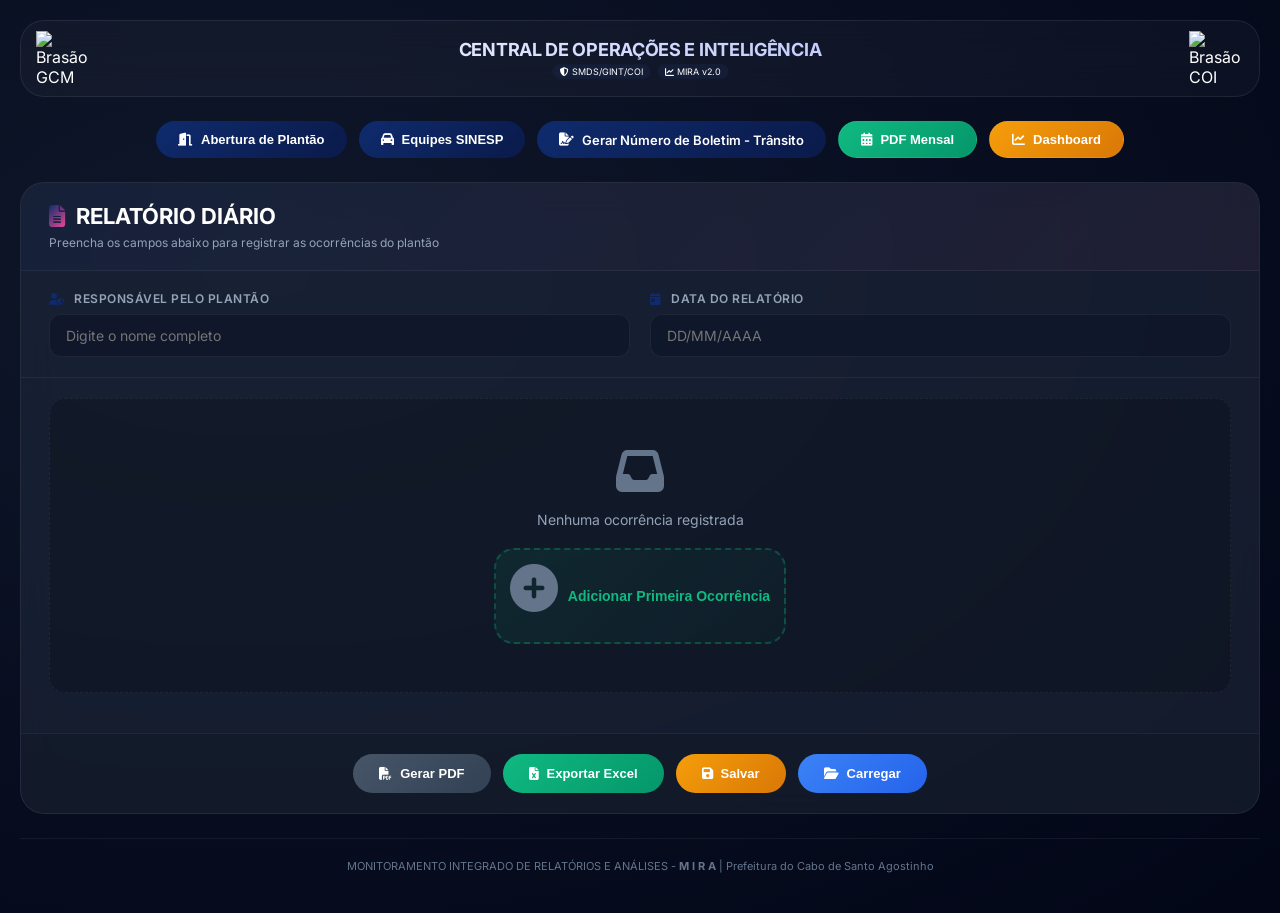
==== index.html @ c4f079f5 "Add files via upload" ====
<!DOCTYPE html>
<html lang="pt-BR">
<head>
    <meta charset="UTF-8">
    <meta name="viewport" content="width=device-width, initial-scale=1.0">
    <title>RELATÓRIO DIÁRIO - COI | MIRA</title>
    <link rel="icon" type="image/png" sizes="32x32" href="https://i.postimg.cc/Prx3cKFq/favicon-32x32.png">
    <link rel="icon" type="image/png" sizes="192x192" href="https://i.postimg.cc/9fTNbMgt/android-chrome-192x192.png">
    <link rel="apple-touch-icon" href="https://i.postimg.cc/vT8qGvY3/apple-touch-icon.png">
    <link href="https://fonts.googleapis.com/css2?family=Inter:ital,wght@0,300;0,400;0,500;0,600;0,700;0,800;1,400&display=swap" rel="stylesheet">
    <link rel="stylesheet" href="https://cdnjs.cloudflare.com/ajax/libs/font-awesome/6.5.1/css/all.min.css">
    <script src="https://cdnjs.cloudflare.com/ajax/libs/jspdf/2.5.1/jspdf.umd.min.js"></script>
    <script src="https://cdnjs.cloudflare.com/ajax/libs/xlsx/0.18.5/xlsx.full.min.js"></script>
    <style>
        * {
            margin: 0;
            padding: 0;
            box-sizing: border-box;
            -webkit-tap-highlight-color: transparent;
        }

        :root {
            --primary: #0f2b6d;
            --primary-light: #1e3a8a;
            --primary-dark: #0a1a4a;
            --secondary: #ec4899;
            --success: #10b981;
            --warning: #f59e0b;
            --danger: #ef4444;
            --info: #3b82f6;
            --text-primary: #ffffff;
            --text-secondary: #94a3b8;
            --text-tertiary: #64748b;
            --bg-dark: #0f172a;
            --bg-card: rgba(30, 41, 59, 0.6);
            --bg-card-solid: #1e293b;
            --bg-input: rgba(15, 23, 42, 0.8);
            --border-color: rgba(255, 255, 255, 0.06);
            --border-light: rgba(255, 255, 255, 0.03);
            --glass-border: rgba(255, 255, 255, 0.08);
            --shadow-sm: 0 4px 6px -2px rgba(0,0,0,0.05);
            --shadow-md: 0 8px 16px -4px rgba(0,0,0,0.1);
            --shadow-lg: 0 20px 25px -5px rgba(0,0,0,0.1);
            --radius-sm: 12px;
            --radius-md: 16px;
            --radius-lg: 24px;
            --transition-fast: all 0.15s cubic-bezier(0.4, 0, 0.2, 1);
            --transition: all 0.25s cubic-bezier(0.4, 0, 0.2, 1);
            --transition-bounce: all 0.35s cubic-bezier(0.34, 1.2, 0.64, 1);
        }

        body {
            font-family: 'Inter', sans-serif;
            background: radial-gradient(ellipse at 20% 30%, #0f172a, #020617);
            min-height: 100vh;
            padding: 20px;
            color: #ffffff;
            scroll-behavior: smooth;
        }

        .container {
            max-width: 1400px;
            margin: 0 auto;
        }

        .glass-header {
            position: relative;
            background: rgba(255, 255, 255, 0.03);
            -webkit-backdrop-filter: blur(16px);
            backdrop-filter: blur(16px);
            border: 1px solid var(--glass-border);
            border-radius: var(--radius-lg);
            padding: 10px 15px;
            margin-bottom: 24px;
            display: flex;
            justify-content: space-between;
            align-items: center;
            gap: 10px;
            transition: var(--transition);
            flex-wrap: wrap;
        }

        .glass-header:hover {
            border-color: rgba(15, 43, 109, 0.3);
        }

        .logo-left {
            display: flex;
            align-items: center;
        }

        .logo-right {
            display: flex;
            align-items: center;
            gap: 15px;
        }

        .logo-left img,
        .logo-right img {
            height: 55px;
            width: 55px;
            object-fit: contain;
            transition: var(--transition-fast);
        }

        .logo-left img:hover,
        .logo-right img:hover {
            transform: scale(1.02);
        }

        .title-section {
            text-align: center;
            flex: 1;
        }

        .title-section h1 {
            font-size: 18px;
            font-weight: 700;
            background: linear-gradient(135deg, #ffffff, #a5b4fc);
            -webkit-background-clip: text;
            background-clip: text;
            color: transparent;
            letter-spacing: -0.3px;
            white-space: nowrap;
        }

        .title-section .badge {
            display: flex;
            gap: 6px;
            justify-content: center;
            margin-top: 4px;
            font-size: 9px;
        }

        .title-section .badge span {
            background: rgba(15, 43, 109, 0.15);
            padding: 2px 8px;
            border-radius: 20px;
            -webkit-backdrop-filter: blur(4px);
            backdrop-filter: blur(4px);
        }

        .action-bar {
            display: flex;
            flex-wrap: wrap;
            justify-content: center;
            gap: 12px;
            margin-bottom: 24px;
        }

        .action-btn {
            padding: 10px 22px;
            border-radius: 40px;
            font-weight: 600;
            font-size: 13px;
            cursor: pointer;
            display: inline-flex;
            align-items: center;
            gap: 8px;
            border: none;
            background: rgba(255, 255, 255, 0.04);
            -webkit-backdrop-filter: blur(8px);
            backdrop-filter: blur(8px);
            border: 1px solid var(--border-color);
            color: var(--text-primary);
            transition: var(--transition-bounce);
            position: relative;
            overflow: hidden;
        }

        .action-btn::before {
            content: '';
            position: absolute;
            top: 50%;
            left: 50%;
            width: 0;
            height: 0;
            border-radius: 50%;
            background: rgba(255,255,255,0.1);
            transform: translate(-50%, -50%);
            transition: width 0.4s, height 0.4s;
        }

        .action-btn:hover::before {
            width: 200px;
            height: 200px;
        }

        .action-btn:hover {
            transform: translateY(-2px);
            border-color: var(--primary);
        }

        .action-btn.primary {
            background: linear-gradient(135deg, var(--primary), var(--primary-dark));
            border: none;
        }

        .action-btn.success {
            background: linear-gradient(135deg, var(--success), #059669);
        }

        .action-btn.warning {
            background: linear-gradient(135deg, var(--warning), #d97706);
        }

        .main-card {
            background: var(--bg-card);
            -webkit-backdrop-filter: blur(16px);
            backdrop-filter: blur(16px);
            border: 1px solid var(--border-color);
            border-radius: var(--radius-lg);
            overflow: hidden;
            transition: var(--transition);
        }

        .card-header-custom {
            background: linear-gradient(135deg, rgba(15, 43, 109, 0.1), rgba(236, 72, 153, 0.05));
            padding: 20px 28px;
            border-bottom: 1px solid var(--border-color);
        }

        .card-header-custom h2 {
            font-size: 22px;
            font-weight: 700;
            display: flex;
            align-items: center;
            gap: 10px;
        }

        .card-header-custom h2 i {
            background: linear-gradient(135deg, var(--primary), var(--secondary));
            -webkit-background-clip: text;
            background-clip: text;
            color: transparent;
        }

        .card-header-custom p {
            color: var(--text-secondary);
            font-size: 12px;
            margin-top: 6px;
        }

        .form-row-modern {
            padding: 20px 28px;
            display: flex;
            flex-wrap: wrap;
            gap: 20px;
            border-bottom: 1px solid var(--border-color);
        }

        .input-group-modern {
            flex: 1;
            min-width: 240px;
        }

        .input-group-modern label {
            display: block;
            font-size: 12px;
            font-weight: 600;
            text-transform: uppercase;
            letter-spacing: 0.5px;
            color: var(--text-secondary);
            margin-bottom: 8px;
        }

        .input-group-modern label i {
            margin-right: 6px;
            color: var(--primary);
        }

        .input-group-modern input {
            width: 100%;
            padding: 12px 16px;
            background: var(--bg-input);
            border: 1.5px solid var(--border-color);
            border-radius: var(--radius-sm);
            font-size: 14px;
            font-family: inherit;
            color: var(--text-primary);
            transition: var(--transition);
        }

        .input-group-modern input:focus {
            outline: none;
            border-color: var(--primary);
            box-shadow: 0 0 0 3px rgba(15, 43, 109, 0.15);
        }

        .sections-container {
            padding: 20px 28px;
        }

        .empty-state {
            text-align: center;
            padding: 48px 20px;
            background: rgba(0, 0, 0, 0.2);
            border-radius: var(--radius-md);
            border: 1px dashed var(--border-color);
            margin-bottom: 20px;
        }

        .empty-state i {
            font-size: 48px;
            color: var(--text-tertiary);
            margin-bottom: 16px;
        }

        .empty-state p {
            color: var(--text-secondary);
            font-size: 14px;
            margin-bottom: 20px;
        }

        .occ-card {
            background: rgba(15, 23, 42, 0.5);
            border: 1px solid var(--border-color);
            border-radius: var(--radius-md);
            margin-bottom: 20px;
            overflow: hidden;
            transition: var(--transition-bounce);
        }

        .occ-card:hover {
            border-color: rgba(15, 43, 109, 0.4);
            transform: translateY(-3px);
            box-shadow: var(--shadow-lg);
        }

        .occ-header {
            display: flex;
            justify-content: space-between;
            align-items: center;
            padding: 14px 20px;
            background: rgba(0, 0, 0, 0.2);
            cursor: pointer;
            transition: var(--transition);
        }

        .occ-header:hover {
            background: rgba(15, 43, 109, 0.08);
        }

        .occ-title {
            display: flex;
            align-items: center;
            gap: 12px;
        }

        .occ-number {
            width: 38px;
            height: 38px;
            background: linear-gradient(135deg, var(--primary), var(--secondary));
            border-radius: 14px;
            display: flex;
            align-items: center;
            justify-content: center;
            font-weight: 700;
            font-size: 14px;
            transition: var(--transition);
        }

        .occ-card:hover .occ-number {
            transform: scale(1.05);
        }

        .occ-title h3 {
            font-size: 16px;
            font-weight: 600;
        }

        .occ-actions {
            display: flex;
            gap: 8px;
        }

        .occ-icon {
            background: transparent;
            border: none;
            color: var(--text-secondary);
            font-size: 16px;
            cursor: pointer;
            padding: 8px;
            border-radius: 10px;
            transition: var(--transition-fast);
        }

        .occ-icon:hover {
            background: rgba(255,255,255,0.1);
            color: var(--text-primary);
            transform: scale(1.05);
        }

        .occ-icon.danger:hover {
            background: rgba(239, 68, 68, 0.2);
            color: var(--danger);
        }

        .occ-content {
            padding: 20px;
            display: none;
            border-top: 1px solid var(--border-color);
        }

        .occ-card.expanded .occ-content {
            display: block;
            animation: fadeSlide 0.3s cubic-bezier(0.4, 0, 0.2, 1);
        }

        @keyframes fadeSlide {
            from {
                opacity: 0;
                transform: translateY(-10px);
            }
            to {
                opacity: 1;
                transform: translateY(0);
            }
        }

        .form-modern {
            margin-bottom: 20px;
        }

        .form-modern label {
            display: block;
            font-size: 12px;
            font-weight: 600;
            color: var(--text-secondary);
            margin-bottom: 10px;
        }

        .filter-wrap {
            position: relative;
            margin-bottom: 10px;
        }

        .filter-wrap i {
            position: absolute;
            left: 14px;
            top: 50%;
            transform: translateY(-50%);
            color: var(--text-tertiary);
            font-size: 13px;
        }

        .filter-input-modern {
            width: 100%;
            padding: 10px 14px 10px 40px;
            background: var(--bg-input);
            border: 1.5px solid var(--border-color);
            border-radius: 30px;
            font-size: 13px;
            font-family: inherit;
            color: var(--text-primary);
            transition: var(--transition);
        }

        .filter-input-modern:focus {
            outline: none;
            border-color: var(--primary);
        }

        .checkbox-grid-modern {
            display: grid;
            grid-template-columns: repeat(auto-fill, minmax(260px, 1fr));
            gap: 8px;
        }

        .checkbox-item-modern {
            display: flex;
            align-items: center;
            gap: 12px;
            padding: 10px 14px;
            background: rgba(0, 0, 0, 0.2);
            border-radius: 12px;
            border: 1px solid var(--border-light);
            transition: var(--transition-fast);
            cursor: pointer;
        }

        .checkbox-item-modern:hover {
            background: rgba(15, 43, 109, 0.1);
            border-color: rgba(15, 43, 109, 0.3);
            transform: translateX(3px);
        }

        .checkbox-item-modern input {
            width: 18px;
            height: 18px;
            accent-color: var(--primary);
            cursor: pointer;
            margin: 0;
        }

        .checkbox-item-modern label {
            flex: 1;
            margin: 0;
            font-size: 12px;
            font-weight: normal;
            text-transform: none;
            color: var(--text-primary);
            cursor: pointer;
            line-height: 1.4;
        }

        .checkbox-list-modern {
            max-height: 180px;
            overflow-y: auto;
            background: rgba(0, 0, 0, 0.15);
            border-radius: 14px;
            padding: 8px;
            margin-top: 8px;
        }

        .checkbox-list-modern.expanded {
            max-height: 420px;
        }

        .expand-btn-modern {
            background: transparent;
            border: 1px solid var(--border-color);
            padding: 6px 16px;
            border-radius: 30px;
            font-size: 11px;
            font-weight: 500;
            cursor: pointer;
            color: var(--text-secondary);
            margin-top: 8px;
            transition: var(--transition);
        }

        .expand-btn-modern:hover {
            border-color: var(--primary);
            color: var(--primary);
            transform: translateY(-1px);
        }

        .input-modern {
            width: 100%;
            padding: 12px 16px;
            background: var(--bg-input);
            border: 1.5px solid var(--border-color);
            border-radius: 14px;
            font-size: 14px;
            font-family: inherit;
            color: var(--text-primary);
            transition: var(--transition);
        }

        .input-modern:focus,
        textarea:focus {
            outline: none;
            border-color: var(--primary);
            box-shadow: 0 0 0 3px rgba(15, 43, 109, 0.15);
        }

        textarea {
            width: 100%;
            padding: 12px 16px;
            background: var(--bg-input);
            border: 1.5px solid var(--border-color);
            border-radius: 14px;
            font-size: 14px;
            font-family: inherit;
            color: var(--text-primary);
            resize: vertical;
            min-height: 80px;
            transition: var(--transition);
        }

        .image-upload-wrapper {
            margin-top: 8px;
        }

        .upload-zone-modern {
            border: 2px dashed var(--border-color);
            border-radius: 16px;
            padding: 20px;
            text-align: center;
            cursor: pointer;
            transition: var(--transition);
            background: rgba(0, 0, 0, 0.15);
            margin-bottom: 12px;
        }

        .upload-zone-modern:hover {
            border-color: var(--primary);
            background: rgba(15, 43, 109, 0.05);
            transform: translateY(-2px);
        }

        .upload-zone-modern i {
            font-size: 28px;
            color: var(--primary);
            margin-bottom: 8px;
        }

        .upload-zone-modern p {
            font-size: 11px;
            color: var(--text-secondary);
        }

        .image-preview-grid-modern {
            display: flex;
            flex-wrap: wrap;
            gap: 10px;
            margin-top: 12px;
        }

        .preview-item-modern {
            position: relative;
            width: 80px;
            height: 80px;
            border-radius: 12px;
            overflow: hidden;
            border: 1px solid var(--border-color);
            transition: var(--transition);
        }

        .preview-item-modern:hover {
            transform: scale(1.02);
        }

        .preview-item-modern img {
            width: 100%;
            height: 100%;
            object-fit: cover;
        }

        .preview-item-modern .remove-img {
            position: absolute;
            top: 4px;
            right: 4px;
            width: 20px;
            height: 20px;
            background: rgba(0,0,0,0.7);
            border-radius: 50%;
            display: flex;
            align-items: center;
            justify-content: center;
            cursor: pointer;
            font-size: 11px;
            color: white;
            transition: var(--transition);
        }

        .preview-item-modern .remove-img:hover {
            background: var(--danger);
            transform: scale(1.05);
        }

        .more-images-btn {
            display: inline-flex;
            align-items: center;
            gap: 8px;
            background: rgba(15, 43, 109, 0.15);
            border: 1px solid rgba(15, 43, 109, 0.3);
            border-radius: 30px;
            padding: 8px 16px;
            font-size: 12px;
            font-weight: 500;
            color: var(--primary-light);
            cursor: pointer;
            margin-top: 12px;
            transition: var(--transition);
        }

        .more-images-btn:hover {
            background: rgba(15, 43, 109, 0.25);
            transform: translateY(-1px);
        }

        .boletim-card-modern {
            background: rgba(245, 158, 11, 0.08);
            border-radius: 14px;
            padding: 14px;
            margin: 14px 0;
            border-left: 3px solid var(--warning);
        }

        .boletim-field-modern {
            display: flex;
            gap: 10px;
            margin-bottom: 10px;
            align-items: center;
        }

        .boletim-field-modern input {
            flex: 1;
        }

        .mini-btn-modern {
            background: rgba(255,255,255,0.08);
            border: none;
            width: 32px;
            height: 32px;
            border-radius: 10px;
            cursor: pointer;
            color: var(--text-secondary);
            transition: var(--transition);
        }

        .mini-btn-modern:hover {
            background: var(--primary);
            color: white;
            transform: scale(1.05);
        }

        .mini-btn-modern.danger:hover {
            background: var(--danger);
        }

        .btn-remove-modern {
            width: 100%;
            margin-top: 18px;
            padding: 12px;
            background: rgba(239, 68, 68, 0.1);
            border: 1px solid rgba(239, 68, 68, 0.25);
            border-radius: 40px;
            color: var(--danger);
            font-weight: 600;
            cursor: pointer;
            transition: var(--transition);
            display: flex;
            align-items: center;
            justify-content: center;
            gap: 8px;
            font-size: 13px;
        }

        .btn-remove-modern:hover {
            background: rgba(239, 68, 68, 0.2);
            transform: translateY(-1px);
        }

        .btn-add-modern {
            width: 100%;
            margin-top: 16px;
            padding: 14px;
            background: linear-gradient(135deg, rgba(16, 185, 129, 0.1), rgba(5, 150, 105, 0.05));
            border: 2px dashed rgba(16, 185, 129, 0.3);
            border-radius: 20px;
            color: var(--success);
            font-weight: 600;
            cursor: pointer;
            transition: var(--transition-bounce);
            display: flex;
            align-items: center;
            justify-content: center;
            gap: 10px;
            font-size: 14px;
        }

        .btn-add-modern:hover {
            background: linear-gradient(135deg, rgba(16, 185, 129, 0.18), rgba(5, 150, 105, 0.1));
            transform: translateY(-2px);
            border-color: var(--success);
        }

        .footer-actions {
            padding: 20px 28px;
            display: flex;
            flex-wrap: wrap;
            justify-content: center;
            gap: 12px;
            border-top: 1px solid var(--border-color);
            background: rgba(0,0,0,0.1);
        }

        .footer-btn {
            padding: 12px 26px;
            border-radius: 40px;
            font-weight: 600;
            font-size: 13px;
            cursor: pointer;
            display: inline-flex;
            align-items: center;
            gap: 8px;
            border: none;
            transition: var(--transition-bounce);
        }

        .footer-btn.pdf { background: linear-gradient(135deg, #475569, #334155); color: white; }
        .footer-btn.excel { background: linear-gradient(135deg, var(--success), #059669); color: white; }
        .footer-btn.save { background: linear-gradient(135deg, var(--warning), #d97706); color: white; }
        .footer-btn.load { background: linear-gradient(135deg, var(--info), #2563eb); color: white; }
        .footer-btn:hover { transform: translateY(-2px); filter: brightness(1.05); }

        .site-footer {
            text-align: center;
            padding: 20px;
            color: var(--text-tertiary);
            font-size: 11px;
            border-top: 1px solid var(--border-color);
            margin-top: 24px;
        }

        .modal-overlay-modern {
            display: none;
            position: fixed;
            top: 0;
            left: 0;
            width: 100%;
            height: 100%;
            background: rgba(0,0,0,0.8);
            -webkit-backdrop-filter: blur(12px);
            backdrop-filter: blur(12px);
            justify-content: center;
            align-items: center;
            z-index: 1000;
            animation: fadeIn 0.2s ease;
        }

        .modal-container-modern {
            background: var(--bg-card-solid);
            -webkit-backdrop-filter: blur(20px);
            backdrop-filter: blur(20px);
            border: 1px solid var(--border-color);
            border-radius: 28px;
            padding: 28px;
            max-width: 380px;
            width: 90%;
            text-align: center;
            animation: scaleIn 0.25s cubic-bezier(0.34, 1.2, 0.64, 1);
        }

        @keyframes scaleIn {
            from { opacity: 0; transform: scale(0.95); }
            to { opacity: 1; transform: scale(1); }
        }

        @keyframes fadeIn {
            from { opacity: 0; }
            to { opacity: 1; }
        }

        .modal-container-modern i {
            font-size: 48px;
            color: var(--warning);
            margin-bottom: 14px;
        }

        .modal-container-modern p {
            font-size: 15px;
            margin-bottom: 20px;
        }

        .modal-buttons-modern {
            display: flex;
            gap: 12px;
            justify-content: center;
        }

        .modal-buttons-modern button {
            padding: 10px 22px;
            border-radius: 40px;
            font-weight: 600;
            cursor: pointer;
            border: none;
            transition: var(--transition);
        }

        .modal-buttons-modern button:hover {
            transform: translateY(-1px);
        }

        .modal-confirm-modern { background: var(--danger); color: white; }
        .modal-cancel-modern { background: rgba(255,255,255,0.1); color: var(--text-primary); }

        .back-to-top-modern {
            position: fixed;
            bottom: 24px;
            right: 24px;
            width: 44px;
            height: 44px;
            background: linear-gradient(135deg, var(--primary), var(--secondary));
            border-radius: 50%;
            display: none;
            align-items: center;
            justify-content: center;
            cursor: pointer;
            transition: var(--transition-bounce);
            z-index: 99;
            border: none;
            color: white;
            font-size: 18px;
            box-shadow: 0 4px 16px rgba(15, 43, 109, 0.4);
        }

        .back-to-top-modern.visible { display: flex; }
        .back-to-top-modern:hover { transform: translateY(-4px) scale(1.1); }

        ::-webkit-scrollbar { width: 6px; height: 6px; }
        ::-webkit-scrollbar-track { background: rgba(255,255,255,0.03); border-radius: 10px; }
        ::-webkit-scrollbar-thumb { background: linear-gradient(135deg, var(--primary), var(--secondary)); border-radius: 10px; }

        @media (max-width: 768px) {
            body { padding: 12px; }
            .glass-header { 
                flex-direction: column; 
                gap: 15px;
                justify-content: center;
            }
            .title-section h1 {
                white-space: normal;
                font-size: 14px;
            }
            .form-row-modern { flex-direction: column; padding: 16px; }
            .sections-container { padding: 16px; }
            .checkbox-grid-modern { grid-template-columns: 1fr; }
            .footer-actions { flex-direction: column; }
            .footer-btn { justify-content: center; }
            .action-btn { padding: 8px 16px; font-size: 12px; }
        }

        .hidden-input {
            display: none;
        }

        .btn-add-first {
            width: auto;
            margin-top: 0;
            display: inline-flex;
        }
    </style>
</head>
<body>
    <div class="container">
        <div class="glass-header">
            <div class="logo-left">
                <img src="https://i.postimg.cc/Sn3cRFqT/brasao-gcm.png" alt="Brasão GCM" class="logo-gcm" id="logo-gcm">
            </div>
            <div class="title-section">
                <h1>CENTRAL DE OPERAÇÕES E INTELIGÊNCIA</h1>
                <div class="badge">
                    <span><i class="fas fa-shield-alt"></i> SMDS/GINT/COI</span>
                    <span><i class="fas fa-chart-line"></i> MIRA v2.0</span>
                </div>
            </div>
            <div class="logo-right">
                <img src="https://i.postimg.cc/gc4J2ByG/brasao-coi2.png" alt="Brasão COI" class="logo-coi" id="logo-coi">
            </div>
        </div>

        <div class="action-bar">
            <button class="action-btn primary" id="openShiftBtn"><i class="fas fa-door-open"></i> Abertura de Plantão</button>
            <button class="action-btn primary" id="openSinespBtn"><i class="fas fa-car"></i> Equipes SINESP</button>
  <a href="gerador-nbot.html" class="action-btn primary" style="text-decoration: none;">
    <i class="fas fa-file-signature"></i> Gerar Número de Boletim - Trânsito
</a>
            <button class="action-btn success" id="generateMonthlyPdfBtn"><i class="fas fa-calendar-alt"></i> PDF Mensal</button>
            <button class="action-btn warning" id="dashboardBtn"><i class="fas fa-chart-line"></i> Dashboard</button>
        </div>

        <div class="main-card">
            <div class="card-header-custom">
                <h2><i class="fas fa-file-alt"></i> RELATÓRIO DIÁRIO</h2>
                <p>Preencha os campos abaixo para registrar as ocorrências do plantão</p>
            </div>

            <div class="form-row-modern">
                <div class="input-group-modern">
                    <label><i class="fas fa-user-shield"></i> RESPONSÁVEL PELO PLANTÃO</label>
                    <input type="text" id="responsible" placeholder="Digite o nome completo">
                </div>
                <div class="input-group-modern">
                    <label><i class="fas fa-calendar-day"></i> DATA DO RELATÓRIO</label>
                    <input type="text" id="report-date" placeholder="DD/MM/AAAA">
                </div>
            </div>

            <div id="sections-container" class="sections-container">
                <div class="empty-state" id="emptyState">
                    <i class="fas fa-inbox"></i>
                    <p>Nenhuma ocorrência registrada</p>
                    <button class="btn-add-modern btn-add-first" id="firstAddBtn"><i class="fas fa-plus-circle"></i> Adicionar Primeira Ocorrência</button>
                </div>
            </div>

            <div class="footer-actions">
                <button class="footer-btn pdf" id="generatePdfBtn"><i class="fas fa-file-pdf"></i> Gerar PDF</button>
                <button class="footer-btn excel" id="exportExcelBtn"><i class="fas fa-file-excel"></i> Exportar Excel</button>
                <button class="footer-btn save" id="saveReportBtn"><i class="fas fa-save"></i> Salvar</button>
                <button class="footer-btn load" id="loadReportBtn"><i class="fas fa-folder-open"></i> Carregar</button>
            </div>
        </div>

        <footer class="site-footer">
            MONITORAMENTO INTEGRADO DE RELATÓRIOS E ANÁLISES - <strong>M I R A</strong> | Prefeitura do Cabo de Santo Agostinho
        </footer>
    </div>

    <div id="confirmationModal" class="modal-overlay-modern">
        <div class="modal-container-modern">
            <i class="fas fa-exclamation-triangle"></i>
            <p>Tem certeza que deseja remover esta ocorrência?</p>
            <div class="modal-buttons-modern">
                <button class="modal-confirm-modern confirm-btn">Sim, remover</button>
                <button class="modal-cancel-modern cancel-btn">Cancelar</button>
            </div>
        </div>
    </div>

    <button class="back-to-top-modern" id="backToTop">
        <i class="fas fa-arrow-up"></i>
    </button>

    <input type="file" id="load-file" class="hidden-input" accept=".json">
    <input type="file" id="load-monthly-files" class="hidden-input" accept=".json" multiple>

    <script>

        const activities = [
            "1. ACOMPANHAMENTO DA OPERAÇÃO VIA CÂMERAS", "2. ACOMPANHAMENTO DAS PRINCIPAIS VIAS",
            "3. ACOMPANHAMENTO DE FLUXO DE VEÍCULOS", "4. ACIONAMENTO DA GTT",
            "5. ACIONAMENTO DA PATRULHA DA MULHER", "6. ACIONAMENTO DA PATRULHA ESCOLAR",
            "7. ACIONAMENTO DA RONDAP", "8. ACIONAMENTO DA ROMU",
            "9. ACIONAMENTO GRUPAMENTO AMBIENTAL", "10. ALAGAMENTO",
            "11. ÁRVORE TOMBADA", "12. ATUALIZAÇÃO PLANILHA DE HOMICÍDIO",
            "13. BUSCA RETROSPECTIVA", "14. CADASTRO DE VIATURAS",
            "15. CÂMERAS INOPERANTES", "16. CHAMADA TÉCNICA",
            "17. DENÚNCIA DE ANIMAIS NA VIA", "18. DENÚNCIA DE ARROMBAMENTO",
            "19. DENÚNCIA DE INFRAÇÃO DE TRÂNSITO", "20. PERTURBAÇÃO DO SOSSEGO/TRANQUILIDADE PÚBLICA",
            "21. DENÚNCIA DE VIOLÊNCIA CONTRA MULHER", "22. DESLIZAMENTO DE BARREIRA",
            "23. DESORDENAMENTO DE COMÉRCIO IRREGULAR", "24. ENCAMINHAMENTO PARA OUTRAS SECRETARIAS",
            "25. ENCAMINHAMENTO PARA OUTROS ÓRGÃOS", "26. FECHAMENTO DE LIVRO",
            "27. INCÊNDIO", "28. INOPERÂNCIA DO SISTEMA DE CÂMERAS",
            "29. LEVANTAMENTO DE INFORMAÇÕES VIA REDES SOCIAIS", "30. MONITORAMENTO DE EVENTO",
            "31. OCORRÊNCIA DE SINISTRO DE TRÂNSITO", "32. OPERAÇÃO DE PATRULHAMENTO OSTENSIVO",
            "33. ORDEM DE SERVIÇO", "34. OUTRAS OCORRÊNCIAS NÃO CRIMINAIS",
            "35. PROTESTO", "36. RECEBIMENTO DAS INFORMAÇÕES",
            "37. REGISTRO DE ALTERAÇÕES", "38. SINISTRO DE TRÂNSITO SEM VÍTIMA",
            "39. AMEAÇA", "40. AMEAÇA POR VIOLÊNCIA DOMÉSTICA/FAMILIAR",
            "41. APROPRIAÇÃO INDÉBITA", "42. ASSÉDIO SEXUAL",
            "43. CÁRCERE PRIVADO", "44. CRIMES CONTRA AS RELAÇÕES DE CONSUMO",
            "45. CRUELDADE CONTRA ANIMAIS", "46. DANO/DEPREDACAO",
            "47. DESACATO", "48. DESCUMPRIMENTO DE MEDIDA PROTETIVA DE URGÊNCIA",
            "49. DESENTENDIMENTO/DISCUSSÃO", "50. ESTELIONATO/FRAUDE",
            "51. ESTELIONATO/FRAUDE ELETRÔNICA", "52. FALSA IDENTIDADE/FALSIDADE IDEOLÓGICA",
            "53. FURTO A OUTRAS INSTITUIÇÕES FINANCEIRAS", "54. FURTO A TRANSEUNTE",
            "55. FURTO EM ESTABELECIMENTO COMERCIAL OU DE SERVIÇOS", "56. FURTO EM RESIDÊNCIA",
            "57. FURTO (SAÍDA DE BANCO/INSTITUIÇÃO FINANCEIRA)", "58. OUTROS FURTOS",
            "59. OUTROS ROUBOS", "60. POSSE/INVASÃO DE PROPRIEDADE",
            "61. RIXA", "62. REBOQUE",
            "63. ROUBO A ÔNIBUS", "64. ROUBO A OUTRAS INSTITUIÇÕES FINANCEIRAS",
            "65. ROUBO A OUTROS TRANSPORTES COLETIVOS", "66. ROUBO A TRANSEUNTE",
            "67. ROUBO COM RESTRIÇÃO DA LIBERDADE DA VÍTIMA", "68. ROUBO EM ESTABELECIMENTO COMERCIAL OU DE SERVIÇOS",
            "69. ROUBO EM RESIDÊNCIA", "70. ROUBO (SAÍDA DE BANCO/INSTITUIÇÃO FINANCEIRA)",
            "71. VIAS DE FATO", "72. OCORRÊNCIA DEFESA CIVIL",
            "73. SINISTRO DE TRÂNSITO COM VÍTIMA", "74. SOLICITAÇÃO DE IMAGENS", "75. OUTROS"
        ];

        const cameras = [
            "Nenhuma", "1. PRAÇA 9 DE JULHO - RETAGUARDA", "2. PRAÇA 9 DE JULHO - FRENTE",
            "3. EM FRENTE A SMDS E BANCO DO BRASIL", "4. PREFEITURA - FRENTE", "5. PREFEITURA - RETAGUARDA",
            "6. SECRETARIA DE EDUCAÇÃO", "7. PRAÇA DO CAIC", "8. PRAÇA MARCOS FREIRE",
            "9. ESTACIONAMENTO DO MERCADO PÚBLICO", "10. ESCOLA VEREADOR REGINALDO LORETO",
            "11. CREDIMOVEIS NOVOLAR", "12. AV. PROF. DIOGENES X RUA DIACONO ABDIAS",
            "13. ESCOLA MODELO MANOEL DAVI", "14. POLICLÍNICA JAMACI DE MEDEIROS", "15. RUA DA LINHA",
            "16. PRAÇA DA ESTAÇÃO", "17. PARQUE DOS EUCALIPTOS", "18. AV. LAURA CAVALCANTI (BRADESCO)",
            "19. PRAÇA DA ORLA (GAIBU)", "20. AV. LAURA CAVALCANTI (SEMÁFORO)", "21. PE-28 / ANTIGA ESTRADA DE SUAPE",
            "22. PE 28 PRÓXIMO A ESCOLA MODELO DE ENSEADAS", "23. ACADEMIA DA CIDADE - GARAPU", "24. PRAÇA DA BÍBLIA",
            "25. AV. HISTORIADOR ISRAEL FELIPE X AV. ALM. PAULO MOREIRA", "26. AV. ALM. PAULO MOREIRA X RUA GOV. MIGUEL ARRAES",
            "27. FISHEYE - ESCOLA MODELO MANOEL DAVI", "28. ESCOLA MODELO DE GARAPU", "29. VILA CLAUDETE",
            "30. FISHEYE - AV. LAURA CAVALCANTI (BRADESCO)", "31. PRAÇA DO JACARÉ", "32. ANTIGA BR-101 - EM FRENTE AO HOSPITAL INFANTIL",
            "33. FH - CENTRAL DA GUARDA", "34. FH - ESTACIONAMENTO CENTRAL DA GUARDA", "35. PRAÇA THÉO SILVA",
            "36. HOSPITAL MENDO SAMPAIO", "37. ITAPUAMA - PÁTIO DE EVENTOS", "38. ESCOLA MODELO DE PONTEZINHA",
            "39. IGREJA RAINHA DA PAZ - PONTEZINHA", "40. ATACAREJO DOS BOMBONS - USF TORRINHA",
            "41. PIRAPAMA I - EM FRENTE A FUNASE", "42. MERCÊS", "43. PE-09 - AV. 5 (ENTRADA ENSEADA DOS CORAIS)",
            "44. PE-28 TREVO ENSEADA DOS CORAIS", "45. PRAÇA DE SUAPE",
            "46. CENTRO DE ESPECIALIDADES 1 - PONTE DOS CARVALHOS", "47. CENTRO DE ESPECIALIDADES 2 (PONTE DOS CARVALHOS)",
            "48. ORLA DE GAIBU (PEDRAS)", "49. PRAÇA DA ORLA 2 (GAIBU)"
        ];

        let uniqueId = 0;
        let boletimId = 0;
        let imageId = 0;
        let sectionToRemove = null;
        let sectionImages = {};

        function escapeHtml(str) {
            if (!str) return '';
            return str.replace(/[&<>]/g, function(m) {
                if (m === '&') return '&amp;';
                if (m === '<') return '&lt;';
                if (m === '>') return '&gt;';
                return m;
            });
        }

        function validateDateFormat(date) {
            const regex = /^(\d{2})\/(\d{2})\/(\d{4})$/;
            if (!regex.test(date)) return false;
            const [, day, month, year] = date.match(regex);
            const dayNum = parseInt(day, 10), monthNum = parseInt(month, 10), yearNum = parseInt(year, 10);
            if (monthNum < 1 || monthNum > 12 || dayNum < 1 || dayNum > 31) return false;
            if ([4, 6, 9, 11].includes(monthNum) && dayNum > 30) return false;
            if (monthNum === 2) {
                const isLeapYear = (yearNum % 4 === 0 && yearNum % 100 !== 0) || (yearNum % 400 === 0);
                if (dayNum > (isLeapYear ? 29 : 28)) return false;
            }
            return true;
        }

        function validateTimeFormat(time) {
            return /^([0-1][0-9]|2[0-3]):([0-5][0-9])$/.test(time);
        }

        function isNextDayTime(time) {
            if (!time) return false;
            const [hours] = time.split(':').map(Number);
            return hours >= 0 && hours <= 5;
        }

        function timeToMinutes(time) {
            if (!time || !validateTimeFormat(time)) return Infinity;
            const [hours, minutes] = time.split(':').map(Number);
            const isNextDay = isNextDayTime(time);
            return (isNextDay ? 24 * 60 : 0) + hours * 60 + minutes;
        }

        function applyDateMask(input) {
            input.addEventListener('input', function(e) {
                let value = e.target.value.replace(/\D/g, '');
                if (value.length > 8) value = value.slice(0, 8);
                if (value.length > 4) value = value.slice(0, 2) + '/' + value.slice(2, 4) + '/' + value.slice(4);
                else if (value.length > 2) value = value.slice(0, 2) + '/' + value.slice(2);
                e.target.value = value;
            });
            input.addEventListener('blur', function(e) {
                if (e.target.value && !validateDateFormat(e.target.value)) {
                    alert('Data inválida. Use DD/MM/AAAA');
                    e.target.value = '';
                }
            });
        }

        function applyTimeMask(input) {
            input.addEventListener('input', function(e) {
                let value = e.target.value.replace(/\D/g, '');
                if (value.length > 4) value = value.slice(0, 4);
                if (value.length > 2) value = value.slice(0, 2) + ':' + value.slice(2);
                e.target.value = value;
            });
            input.addEventListener('blur', function(e) {
                if (e.target.value && !validateTimeFormat(e.target.value)) {
                    alert('Horário inválido. Use HH:MM');
                    e.target.value = '';
                }
            });
        }

        function filterList(sectionId, type) {
            const filterInput = document.getElementById(`filter-${type}-${sectionId}`);
            if (!filterInput) return;
            const filterText = filterInput.value.toLowerCase();
            const items = document.querySelectorAll(`#${type}-list-${sectionId} .checkbox-item-modern`);
            items.forEach(item => {
                const label = item.querySelector('label')?.textContent.toLowerCase() || '';
                item.style.display = label.includes(filterText) ? 'flex' : 'none';
            });
        }

        function toggleExpand(sectionId, type) {
            const list = document.getElementById(`${type}-list-${sectionId}`);
            const btn = document.getElementById(`expand-${type}-${sectionId}`);
            if (!list || !btn) return;
            list.classList.toggle('expanded');
            btn.innerHTML = list.classList.contains('expanded') ? '<i class="fas fa-chevron-up"></i> Retrair' : '<i class="fas fa-chevron-down"></i> Expandir';
        }

        function handleActivityChange(sectionId) {
            const section = document.getElementById(sectionId);
            if (!section) return;
            const selectedOptions = Array.from(section.querySelectorAll(`input[name="option-${sectionId}"]:checked`)).map(i => i.value);
            const isGTT = selectedOptions.some(opt => opt === "ACIONAMENTO DA GTT");
            const existingBoletim = section.querySelector(`#boletim-group-${sectionId}`);
            
            if (isGTT && !existingBoletim) {
                const outcomeGroup = section.querySelector(`#outcome-${sectionId}`)?.closest('.form-modern');
                const boletimHtml = `
                    <div id="boletim-group-${sectionId}" class="boletim-card-modern">
                        <div class="boletim-field-modern" id="boletim-field-${sectionId}-0">
                            <input type="text" id="boletim-num-${sectionId}-0" placeholder="Número do Boletim de Ocorrência de Trânsito" class="input-modern">
                            <button class="mini-btn-modern" onclick="addBoletimField('${sectionId}')"><i class="fas fa-plus"></i></button>
                        </div>
                        <div class="checkbox-item-modern">
                            <input type="checkbox" id="not-generated-${sectionId}" name="not-generated-${sectionId}">
                            <label for="not-generated-${sectionId}">Não gerado</label>
                        </div>
                    </div>
                `;
                if (outcomeGroup) outcomeGroup.insertAdjacentHTML('afterend', boletimHtml);
                const notGenCheckbox = document.getElementById(`not-generated-${sectionId}`);
                if (notGenCheckbox) {
                    notGenCheckbox.addEventListener('change', function() {
                        const inputs = document.querySelectorAll(`#boletim-group-${sectionId} input[type="text"]`);
                        inputs.forEach(inp => inp.disabled = this.checked);
                        if (this.checked) inputs.forEach(inp => inp.value = '');
                    });
                }
            } else if (!isGTT && existingBoletim) {
                existingBoletim.remove();
            }
        }

        function addBoletimField(sectionId) {
            boletimId++;
            const group = document.getElementById(`boletim-group-${sectionId}`);
            if (!group) return;
            const notGenerated = document.getElementById(`not-generated-${sectionId}`);
            const newField = document.createElement('div');
            newField.className = 'boletim-field-modern';
            newField.id = `boletim-field-${sectionId}-${boletimId}`;
            newField.innerHTML = `
                <input type="text" id="boletim-num-${sectionId}-${boletimId}" placeholder="Número do boletim" class="input-modern" ${notGenerated?.checked ? 'disabled' : ''}>
                <button class="mini-btn-modern danger" onclick="removeBoletimField('${sectionId}', ${boletimId})"><i class="fas fa-trash-alt"></i></button>
            `;
            const lastField = group.querySelector('.boletim-field-modern:last-child');
            if (lastField) {
                lastField.insertAdjacentElement('afterend', newField);
            } else {
                group.insertBefore(newField, group.querySelector('.checkbox-item-modern'));
            }
        }

        function removeBoletimField(sectionId, boletimId) {
            const field = document.getElementById(`boletim-field-${sectionId}-${boletimId}`);
            if (field) field.remove();
        }

        function triggerImageUpload(sectionId, imgId) {
            const input = document.getElementById(`image-input-${sectionId}-${imgId}`);
            if (input) input.click();
        }

        function previewImage(sectionId, imgId) {
            const input = document.getElementById(`image-input-${sectionId}-${imgId}`);
            const container = document.getElementById(`image-preview-container-${sectionId}-${imgId}`);
            if (!input || !container) return;
            
            container.innerHTML = '';
            if (input.files && input.files.length > 0) {
                Array.from(input.files).forEach((file, idx) => {
                    const reader = new FileReader();
                    reader.onload = (e) => {
                        const wrapper = document.createElement('div');
                        wrapper.className = 'preview-item-modern';
                        wrapper.innerHTML = `
                            <img src="${e.target.result}" alt="Prévia">
                            <div class="remove-img" data-src="${e.target.result}" onclick="removeImage(this, '${sectionId}')">×</div>
                        `;
                        container.appendChild(wrapper);
                        if (!sectionImages[sectionId]) sectionImages[sectionId] = [];
                        sectionImages[sectionId].push(e.target.result);
                    };
                    reader.readAsDataURL(file);
                });
            }
        }
        
        function removeImage(element, sectionId) {
            const imgSrc = element.getAttribute('data-src');
            if (imgSrc && sectionImages[sectionId]) {
                const index = sectionImages[sectionId].indexOf(imgSrc);
                if (index !== -1) sectionImages[sectionId].splice(index, 1);
            }
            element.closest('.preview-item-modern').remove();
        }

        function addImageField(sectionId) {
            imageId++;
            const container = document.getElementById(`image-container-${sectionId}`);
            if (!container) return;
            
            const uploadWrapper = document.createElement('div');
            uploadWrapper.className = 'image-upload-wrapper';
            const fieldDiv = document.createElement('div');
            fieldDiv.className = 'upload-zone-modern';
            fieldDiv.innerHTML = `
                <i class="fas fa-cloud-upload-alt"></i>
                <p>Clique para adicionar mais imagens</p>
                <input type="file" id="image-input-${sectionId}-${imageId}" accept="image/*" multiple style="display: none;" onchange="previewImage('${sectionId}', ${imageId})">
            `;
            const previewDiv = document.createElement('div');
            previewDiv.className = 'image-preview-grid-modern';
            previewDiv.id = `image-preview-container-${sectionId}-${imageId}`;
            fieldDiv.addEventListener('click', (e) => {
                e.stopPropagation();
                triggerImageUpload(sectionId, imageId);
            });
            uploadWrapper.appendChild(fieldDiv);
            uploadWrapper.appendChild(previewDiv);
            container.appendChild(uploadWrapper);
        }

        function addFirstImageField(sectionId) {
            imageId++;
            const container = document.getElementById(`image-container-${sectionId}`);
            if (!container) return;
            container.innerHTML = '';
            if (sectionImages[sectionId]) delete sectionImages[sectionId];
            
            const fieldDiv = document.createElement('div');
            fieldDiv.className = 'upload-zone-modern';
            fieldDiv.innerHTML = `
                <i class="fas fa-cloud-upload-alt"></i>
                <p>Clique para adicionar imagens</p>
                <input type="file" id="image-input-${sectionId}-${imageId}" accept="image/*" multiple style="display: none;" onchange="previewImage('${sectionId}', ${imageId})">
            `;
            const previewDiv = document.createElement('div');
            previewDiv.className = 'image-preview-grid-modern';
            previewDiv.id = `image-preview-container-${sectionId}-${imageId}`;
            fieldDiv.addEventListener('click', (e) => {
                e.stopPropagation();
                triggerImageUpload(sectionId, imageId);
            });
            container.appendChild(fieldDiv);
            container.appendChild(previewDiv);
        }
        
        function loadImagesFromData(sectionId, images) {
            if (!images || images.length === 0) return;
            const container = document.getElementById(`image-container-${sectionId}`);
            if (!container) return;
            container.innerHTML = '';
            sectionImages[sectionId] = [...images];
            const previewDiv = document.createElement('div');
            previewDiv.className = 'image-preview-grid-modern';
            images.forEach((imgSrc, idx) => {
                const wrapper = document.createElement('div');
                wrapper.className = 'preview-item-modern';
                wrapper.innerHTML = `
                    <img src="${imgSrc}" alt="Prévia">
                    <div class="remove-img" data-src="${imgSrc}" onclick="removeImage(this, '${sectionId}')">×</div>
                `;
                previewDiv.appendChild(wrapper);
            });
            container.appendChild(previewDiv);
        }

        function isValidSection(section) {
            const sectionId = section.id;
            const options = section.querySelectorAll(`input[name="option-${sectionId}"]:checked`).length;
            const location = section.querySelector(`#location-${sectionId}`)?.value.trim() || '';
            const time = section.querySelector(`#time-${sectionId}`)?.value.trim() || '';
            const comments = section.querySelector(`#comments-${sectionId}`)?.value.trim() || '';
            return options > 0 || location !== '' || time !== '' || comments !== '';
        }

        function updateEmptyState() {
            const sections = document.querySelectorAll('.occ-card');
            const emptyState = document.getElementById('emptyState');
            if (emptyState) {
                emptyState.style.display = sections.length === 0 ? 'block' : 'none';
            }
        }

        function addSection(data = {}) {
            uniqueId++;
            const sectionId = `section-${uniqueId}`;
            const emptyState = document.getElementById('emptyState');
            if (emptyState) emptyState.style.display = 'none';
            
            const optionsHtml = activities.map((opt, idx) => {
                const value = opt.replace(/^\d+\.\s/, '');
                const isChecked = data.options?.includes(value);
                return `
                    <div class="checkbox-item-modern">
                        <input type="checkbox" id="option-${sectionId}-${idx}" name="option-${sectionId}" value="${escapeHtml(value)}" ${isChecked ? 'checked' : ''} onchange="handleActivityChange('${sectionId}')">
                        <label for="option-${sectionId}-${idx}">${escapeHtml(opt)}</label>
                    </div>
                `;
            }).join('');

            const camerasHtml = cameras.map((cam, idx) => {
                const isChecked = data.cameras?.includes(cam);
                return `
                    <div class="checkbox-item-modern">
                        <input type="checkbox" id="camera-${sectionId}-${idx}" name="camera-${sectionId}" value="${escapeHtml(cam)}" ${isChecked ? 'checked' : ''}>
                        <label for="camera-${sectionId}-${idx}">${escapeHtml(cam)}</label>
                    </div>
                `;
            }).join('');

            const sectionHtml = `
                <div class="occ-card expanded" id="${sectionId}">
                    <div class="occ-header" onclick="window.toggleSectionCard('${sectionId}')">
                        <div class="occ-title">
                            <div class="occ-number">${String(uniqueId).padStart(2, '0')}</div>
                            <h3>Ocorrência</h3>
                        </div>
                        <div class="occ-actions">
                            <button class="occ-icon" onclick="event.stopPropagation(); window.duplicateSection('${sectionId}')" title="Duplicar"><i class="fas fa-copy"></i></button>
                            <button class="occ-icon danger" onclick="event.stopPropagation(); window.askRemoveSection('${sectionId}')" title="Remover"><i class="fas fa-trash-alt"></i></button>
                            <button class="occ-icon"><i class="fas fa-chevron-up"></i></button>
                        </div>
                    </div>
                    <div class="occ-content">
                        <div class="form-modern">
                            <label><i class="fas fa-tasks"></i> Atividade Observada</label>
                            <div class="filter-wrap">
                                <i class="fas fa-search"></i>
                                <input type="text" id="filter-option-${sectionId}" class="filter-input-modern" placeholder="Pesquisar atividade..." oninput="window.filterList('${sectionId}', 'option')">
                            </div>
                            <button class="expand-btn-modern" id="expand-option-${sectionId}" onclick="window.toggleExpand('${sectionId}', 'option')"><i class="fas fa-chevron-down"></i> Expandir</button>
                            <div class="checkbox-list-modern" id="option-list-${sectionId}">
                                <div class="checkbox-grid-modern">${optionsHtml}</div>
                            </div>
                        </div>
                        <div class="form-modern">
                            <label><i class="fas fa-video"></i> Câmeras Utilizadas</label>
                            <div class="filter-wrap">
                                <i class="fas fa-search"></i>
                                <input type="text" id="filter-camera-${sectionId}" class="filter-input-modern" placeholder="Pesquisar câmera..." oninput="window.filterList('${sectionId}', 'camera')">
                            </div>
                            <button class="expand-btn-modern" id="expand-camera-${sectionId}" onclick="window.toggleExpand('${sectionId}', 'camera')"><i class="fas fa-chevron-down"></i> Expandir</button>
                            <div class="checkbox-list-modern" id="camera-list-${sectionId}">
                                <div class="checkbox-grid-modern">${camerasHtml}</div>
                            </div>
                        </div>
                        <div class="form-modern">
                            <label><i class="fas fa-images"></i> Imagens (Opcional)</label>
                            <div id="image-container-${sectionId}">
                                <div class="upload-zone-modern" onclick="window.addFirstImageField('${sectionId}')">
                                    <i class="fas fa-cloud-upload-alt"></i>
                                    <p>Clique para adicionar imagens</p>
                                </div>
                            </div>
                        </div>
                        <div class="form-modern">
                            <label><i class="fas fa-map-marker-alt"></i> Local</label>
                            <input type="text" id="location-${sectionId}" class="input-modern" placeholder="Digite o local da ocorrência" value="${escapeHtml(data.location || '')}">
                        </div>
                        <div class="form-modern">
                            <label><i class="fas fa-clock"></i> Horário</label>
                            <input type="text" id="time-${sectionId}" class="input-modern" placeholder="HH:MM" value="${escapeHtml(data.time || '')}">
                            <small style="color: var(--text-tertiary); font-size: 10px; display: block; margin-top: 4px;">00:00-05:59 refere-se ao dia seguinte</small>
                        </div>
                        <div class="form-modern">
                            <label><i class="fas fa-align-left"></i> Descrição</label>
                            <textarea id="comments-${sectionId}" placeholder="Descreva detalhadamente a ocorrência...">${escapeHtml(data.comments || '')}</textarea>
                        </div>
                        <div class="form-modern">
                            <label><i class="fas fa-flag-checkered"></i> Desfecho</label>
                            <textarea id="outcome-${sectionId}" placeholder="Descreva o desfecho da ocorrência...">${escapeHtml(data.outcome || '')}</textarea>
                        </div>
                        <button class="btn-remove-modern" onclick="window.askRemoveSection('${sectionId}')"><i class="fas fa-trash-alt"></i> Remover Ocorrência</button>
                    </div>
                </div>
            `;

            const container = document.getElementById('sections-container');
            const existingEmpty = container.querySelector('#emptyState');
            if (existingEmpty) existingEmpty.remove();
            container.insertAdjacentHTML('beforeend', sectionHtml);
            
            if (data.images && data.images.length) {
                setTimeout(() => {
                    loadImagesFromData(sectionId, data.images);
                }, 50);
            }
            
            const timeInput = document.getElementById(`time-${sectionId}`);
            if (timeInput) applyTimeMask(timeInput);
            updateOccurrenceNumbers();
            updateAddButtonPosition();
        }

        window.duplicateSection = function(sectionId) {
            const originalSection = document.getElementById(sectionId);
            if (!originalSection) return;
            const sectionData = {
                options: Array.from(originalSection.querySelectorAll(`input[name="option-${sectionId}"]:checked`)).map(i => i.value),
                cameras: Array.from(originalSection.querySelectorAll(`input[name="camera-${sectionId}"]:checked`)).map(i => i.value),
                location: originalSection.querySelector(`#location-${sectionId}`)?.value || '',
                time: originalSection.querySelector(`#time-${sectionId}`)?.value || '',
                comments: originalSection.querySelector(`#comments-${sectionId}`)?.value || '',
                outcome: originalSection.querySelector(`#outcome-${sectionId}`)?.value || '',
                images: sectionImages[sectionId] || []
            };
            addSection(sectionData);
        };

        window.toggleSectionCard = function(sectionId) {
            const card = document.getElementById(sectionId);
            if (card) card.classList.toggle('expanded');
        };

        window.askRemoveSection = function(sectionId) {
            sectionToRemove = sectionId;
            const modal = document.getElementById('confirmationModal');
            if (modal) modal.style.display = 'flex';
        };

        function confirmRemoval() {
            if (sectionToRemove) {
                const section = document.getElementById(sectionToRemove);
                if (section) section.remove();
                delete sectionImages[sectionToRemove];
                sectionToRemove = null;
                updateOccurrenceNumbers();
                updateAddButtonPosition();
                updateEmptyState();
            }
            closeModal();
        }

        function closeModal() {
            const modal = document.getElementById('confirmationModal');
            if (modal) modal.style.display = 'none';
        }

        function updateOccurrenceNumbers() {
            const sections = document.querySelectorAll('.occ-card');
            sections.forEach((section, index) => {
                const numberSpan = section.querySelector('.occ-number');
                if (numberSpan) numberSpan.textContent = String(index + 1).padStart(2, '0');
            });
        }

        function updateAddButtonPosition() {
            const container = document.getElementById('sections-container');
            if (!container) return;
            const existingBtn = container.querySelector('.btn-add-modern:not(#firstAddBtn)');
            if (existingBtn) existingBtn.remove();
            const addButton = document.createElement('button');
            addButton.className = 'btn-add-modern';
            addButton.innerHTML = '<i class="fas fa-plus-circle"></i> Adicionar Nova Ocorrência';
            addButton.onclick = () => addSection({});
            container.appendChild(addButton);
        }

        async function loadImageAsDataURL(url) {
            return new Promise((resolve, reject) => {
                const img = new Image();
                img.crossOrigin = 'Anonymous';
                img.onload = () => {
                    const canvas = document.createElement('canvas');
                    canvas.width = img.width;
                    canvas.height = img.height;
                    const ctx = canvas.getContext('2d');
                    ctx.drawImage(img, 0, 0);
                    resolve(canvas.toDataURL('image/png'));
                };
                img.onerror = reject;
                img.src = url;
            });
        }

async function generatePDF() {
    const { jsPDF } = window.jspdf;
    const responsible = document.getElementById('responsible')?.value.trim();
    const reportDate = document.getElementById('report-date')?.value.trim();
    const sections = Array.from(document.querySelectorAll('.occ-card'));

    if (!responsible) { alert('Preencha o nome do responsável'); return; }
    if (!reportDate || !validateDateFormat(reportDate)) { alert('Data inválida'); return; }
    
    const validSections = sections.filter(s => isValidSection(s));
    if (validSections.length === 0) { alert('Adicione pelo menos uma ocorrência com informações válidas'); return; }

    for (const section of validSections) {
        const sectionId = section.id;
        const options = section.querySelectorAll(`input[name="option-${sectionId}"]:checked`).length;
        const camerasSel = section.querySelectorAll(`input[name="camera-${sectionId}"]:checked`).length;
        const time = section.querySelector(`#time-${sectionId}`)?.value.trim();
        const comments = section.querySelector(`#comments-${sectionId}`)?.value.trim();
        
        if (options === 0) { alert('Selecione pelo menos uma atividade'); return; }
        if (camerasSel === 0) { alert('Selecione pelo menos uma câmera'); return; }
        if (!time || !validateTimeFormat(time)) { alert('Horário inválido'); return; }
        if (!comments) { alert('Preencha a descrição'); return; }
    }

    try {
        const doc = new jsPDF({ unit: 'mm', format: 'a4', orientation: 'portrait' });
        const pageWidth = doc.internal.pageSize.width;
        const pageHeight = doc.internal.pageSize.height;
        const marginX = 20;
        const marginY = 25;
        let y = marginY;
        let currentPage = 1;
        let isFirstPage = true;
        
        function checkPage(requiredHeight = 15) {
            if (y + requiredHeight > pageHeight - marginY) {
                doc.addPage();
                currentPage++;
                y = marginY;
                isFirstPage = false;
                return true;
            }
            return false;
        }
        
        async function addWrappedText(text, x, y, maxWidth, fontSize = 10, isBold = false) {
            if (!text || text === 'Não informado') text = '—';
            doc.setFontSize(fontSize);
            doc.setFont('helvetica', isBold ? 'bold' : 'normal');
            const lines = doc.splitTextToSize(text, maxWidth);
            let currentY = y;
            for (let i = 0; i < lines.length; i++) {
                if (currentY + 5 > pageHeight - marginY && i > 0) {
                    doc.addPage();
                    currentPage++;
                    currentY = marginY;
                    isFirstPage = false;
                    doc.setFontSize(fontSize);
                    doc.setFont('helvetica', isBold ? 'bold' : 'normal');
                }
                doc.text(lines[i], x, currentY);
                currentY += 5.5;
            }
            return currentY;
        }
        
        async function loadImageAsDataURL(url) {
            return new Promise((resolve, reject) => {
                const img = new Image();
                img.crossOrigin = 'Anonymous';
                img.onload = () => {
                    const canvas = document.createElement('canvas');
                    canvas.width = img.width;
                    canvas.height = img.height;
                    const ctx = canvas.getContext('2d');
                    ctx.drawImage(img, 0, 0);
                    resolve(canvas.toDataURL('image/png'));
                };
                img.onerror = reject;
                img.src = url;
            });
        }

        if (isFirstPage) {
            try {
                const logoGCMSrc = 'https://i.postimg.cc/Sn3cRFqT/brasao-gcm.png';
                const logoGCMImg = await loadImageAsDataURL(logoGCMSrc);
                doc.addImage(logoGCMImg, 'PNG', marginX, y - 8, 20, 20);
            } catch(e) { console.warn('Logo GCM não pode ser carregada'); }
            
            const logoCOISrc = 'https://i.postimg.cc/pLBkYpqC/brasao-coi-transparente.png';
            try {
                const logoCOIImg = await loadImageAsDataURL(logoCOISrc);
                doc.addImage(logoCOIImg, 'PNG', pageWidth - marginX - 20, y - 8, 20, 20);
            } catch(e) { console.warn('Logo COI não pode ser carregada'); }
            
            doc.setFont('helvetica', 'bold');
            doc.setFontSize(18);
            doc.setTextColor(15, 43, 109);
            doc.text('RELATÓRIO DIÁRIO - COI', pageWidth / 2, y + 4, { align: 'center' });
            y += 18;
            doc.setDrawColor(15, 43, 109);
            doc.line(marginX, y, pageWidth - marginX, y);
            y += 8;
        } else {
            doc.setFont('helvetica', 'bold');
            doc.setFontSize(16);
            doc.setTextColor(15, 43, 109);
            doc.text('RELATÓRIO DIÁRIO - COI (continuação)', pageWidth / 2, y, { align: 'center' });
            y += 12;
            doc.setDrawColor(15, 43, 109);
            doc.line(marginX, y, pageWidth - marginX, y);
            y += 8;
        }
        
        doc.setFont('helvetica', 'bold');
        doc.setFontSize(11);
        doc.setTextColor(0, 0, 0);
        doc.text('Responsável pelo Plantão:', marginX, y);
        doc.setFont('helvetica', 'normal');
        doc.text(responsible, marginX + 55, y);
        y += 7;
        
        doc.setFont('helvetica', 'bold');
        doc.text('Data do Relatório:', marginX, y);
        doc.setFont('helvetica', 'normal');
        doc.text(reportDate, marginX + 55, y);
        y += 15;
        
        const sortedSections = [...validSections].sort((a, b) => {
            const timeA = a.querySelector(`#time-${a.id}`)?.value.trim() || '23:59';
            const timeB = b.querySelector(`#time-${b.id}`)?.value.trim() || '23:59';
            return timeToMinutes(timeA) - timeToMinutes(timeB);
        });
        
        for (let i = 0; i < sortedSections.length; i++) {
            const section = sortedSections[i];
            const sectionId = section.id;
            
            checkPage(12);
            doc.setFillColor(245, 245, 250);
            doc.rect(marginX, y - 4, pageWidth - (marginX * 2), 8, 'F');
            doc.setFont('helvetica', 'bold');
            doc.setFontSize(12);
            doc.setTextColor(15, 43, 109);
            doc.text(`OCORRÊNCIA ${String(i + 1).padStart(2, '0')}`, marginX, y);
            y += 8;
            doc.setDrawColor(220, 220, 230);
            doc.line(marginX, y, pageWidth - marginX, y);
            y += 6;
            
            const options = Array.from(section.querySelectorAll(`input[name="option-${sectionId}"]:checked`)).map(i => i.value);
            const optionsText = options.map(o => o.replace(/^\d+\.\s/, '')).join(' • ');
            checkPage(10);
            doc.setFont('helvetica', 'bold');
            doc.setFontSize(10);
            doc.setTextColor(80, 80, 100);
            doc.text('ATIVIDADE:', marginX, y);
            y = await addWrappedText(optionsText, marginX + 30, y, pageWidth - marginX - 50, 10, false);
            y += 4;
            
            const camerasSel = Array.from(section.querySelectorAll(`input[name="camera-${sectionId}"]:checked`)).map(i => i.value);
            const camerasText = camerasSel.length > 0 ? camerasSel.join(' • ') : 'Nenhuma câmera selecionada';
            checkPage(10);
            doc.setFont('helvetica', 'bold');
            doc.text('CÂMERAS UTILIZADAS:', marginX, y);
            y = await addWrappedText(camerasText, marginX + 50, y, pageWidth - marginX - 70, 10, false);
            y += 4;
            
            const location = section.querySelector(`#location-${sectionId}`)?.value || '—';
            checkPage(10);
            doc.setFont('helvetica', 'bold');
            doc.text('LOCAL:', marginX, y);
            y = await addWrappedText(location, marginX + 30, y, pageWidth - marginX - 50, 10, false);
            y += 4;
            
            const time = section.querySelector(`#time-${sectionId}`)?.value || '—';
            const timeDisplay = isNextDayTime(time) ? `${time} (dia seguinte)` : time;
            checkPage(10);
            doc.setFont('helvetica', 'bold');
            doc.text('HORÁRIO:', marginX, y);
            doc.setFont('helvetica', 'normal');
            doc.text(timeDisplay, marginX + 30, y);
            y += 8;
            
            const comments = section.querySelector(`#comments-${sectionId}`)?.value || '—';
            checkPage(10);
            doc.setFont('helvetica', 'bold');
            doc.text('DESCRIÇÃO:', marginX, y);
            y = await addWrappedText(comments, marginX + 30, y, pageWidth - marginX - 50, 10, false);
            y += 4;
            
            const outcome = section.querySelector(`#outcome-${sectionId}`)?.value?.trim();
            if (outcome && outcome !== '') {
                checkPage(10);
                doc.setFont('helvetica', 'bold');
                doc.text('DESFECHO:', marginX, y);
                y = await addWrappedText(outcome, marginX + 30, y, pageWidth - marginX - 50, 10, false);
                y += 4;
            }
            
            const boletimGroup = section.querySelector(`#boletim-group-${sectionId}`);
            if (boletimGroup && options.includes("ACIONAMENTO DA GTT")) {
                const boletimInputs = boletimGroup.querySelectorAll('input[type="text"]');
                const boletins = Array.from(boletimInputs).map(inp => inp.value).filter(v => v);
                const notGenerated = boletimGroup.querySelector(`#not-generated-${sectionId}`)?.checked;
                
                if (boletins.length > 0 || notGenerated) {
                    checkPage(10);
                    doc.setFont('helvetica', 'bold');
                    doc.text('BOLETIM DE OCORRÊNCIA:', marginX, y);
                    const boletimText = notGenerated ? 'Não gerado' : boletins.join(' • ');
                    y = await addWrappedText(boletimText, marginX + 55, y, pageWidth - marginX - 75, 10, false);
                    y += 4;
                }
            }
            
            const images = sectionImages[sectionId] || [];
            if (images.length > 0) {
                checkPage(45);
                doc.setFont('helvetica', 'bold');
                doc.setFontSize(10);
                doc.setTextColor(80, 80, 100);
                doc.text('IMAGENS:', marginX, y);
                y += 5;
                
                const imgWidth = 60;
                const imgHeight = 45;
                const spacing = 8;
                const maxPerRow = 2;
                
                for (let imgIdx = 0; imgIdx < images.length; imgIdx++) {
                    const col = imgIdx % maxPerRow;
                    const row = Math.floor(imgIdx / maxPerRow);
                    const imgX = marginX + (col * (imgWidth + spacing));
                    const imgY = y + (row * (imgHeight + spacing));
                    
                    if (imgY + imgHeight > pageHeight - marginY) {
                        doc.addPage();
                        currentPage++;
                        y = marginY;
                        isFirstPage = false;
                        const newImgY = y + (row * (imgHeight + spacing));
                        try {
                            doc.addImage(images[imgIdx], 'PNG', imgX, newImgY, imgWidth, imgHeight);
                        } catch (err) {
                            console.error(`Erro ao adicionar imagem ${imgIdx + 1}:`, err);
                        }
                    } else {
                        try {
                            doc.addImage(images[imgIdx], 'PNG', imgX, imgY, imgWidth, imgHeight);
                        } catch (err) {
                            console.error(`Erro ao adicionar imagem ${imgIdx + 1}:`, err);
                        }
                    }
                }
                const totalRows = Math.ceil(images.length / maxPerRow);
                y += totalRows * (imgHeight + spacing) + 5;
            }
            
            y += 8;
            if (i < sortedSections.length - 1) {
                doc.setDrawColor(220, 220, 230);
                doc.setLineWidth(0.3);
                doc.line(marginX, y, pageWidth - marginX, y);
                y += 6;
            }
        }
        
        y = pageHeight - 12;
        doc.setDrawColor(200, 200, 210);
        doc.line(marginX, y - 4, pageWidth - marginX, y - 4);
        doc.setFont('helvetica', 'italic');
        doc.setFontSize(8);
        doc.setTextColor(120, 120, 140);
        const now = new Date();
        const timestamp = `${now.getDate().toString().padStart(2,'0')}/${(now.getMonth()+1).toString().padStart(2,'0')}/${now.getFullYear()} ${now.getHours().toString().padStart(2,'0')}:${now.getMinutes().toString().padStart(2,'0')}`;
        doc.text(`Gerado em: ${timestamp}`, marginX, y);
        doc.text(`Página ${currentPage}`, pageWidth - marginX, y, { align: 'right' });
        doc.text('Prefeitura do Cabo de Santo Agostinho - Central de Operações e Inteligência', pageWidth / 2, y + 6, { align: 'center' });
        
        const fileName = `relatorio_coi_${reportDate.replace(/\//g, '-')}.pdf`;
        doc.save(fileName);
        alert('PDF gerado com sucesso!');
    } catch (error) {
        console.error('Erro ao gerar PDF:', error);
        alert('Erro ao gerar PDF: ' + error.message);
    }
}

        function exportToExcel() {
            const responsible = document.getElementById('responsible')?.value.trim();
            const reportDate = document.getElementById('report-date')?.value.trim();
            const sections = Array.from(document.querySelectorAll('.occ-card')).filter(s => isValidSection(s));

            if (!responsible) { alert('Preencha o nome do responsável'); return; }
            if (!reportDate || !validateDateFormat(reportDate)) { alert('Data inválida'); return; }
            if (sections.length === 0) { alert('Adicione pelo menos uma ocorrência'); return; }

            const sortedSections = [...sections].sort((a, b) => {
                const timeA = a.querySelector(`#time-${a.id}`)?.value.trim() || '23:59';
                const timeB = b.querySelector(`#time-${b.id}`)?.value.trim() || '23:59';
                return timeToMinutes(timeA) - timeToMinutes(timeB);
            });
            
            const data = [
                ['RELATÓRIO DIÁRIO - COI'],
                ['Responsável:', responsible],
                ['Data:', reportDate],
                []
            ];
            
            for (let i = 0; i < sortedSections.length; i++) {
                const section = sortedSections[i];
                const sectionId = section.id;
                const options = Array.from(section.querySelectorAll(`input[name="option-${sectionId}"]:checked`)).map(i => i.value.replace(/^\d+\.\s/, ''));
                const camerasSel = Array.from(section.querySelectorAll(`input[name="camera-${sectionId}"]:checked`)).map(i => i.value);
                const location = section.querySelector(`#location-${sectionId}`)?.value || '—';
                const time = section.querySelector(`#time-${sectionId}`)?.value || '—';
                const comments = section.querySelector(`#comments-${sectionId}`)?.value || '—';
                const outcome = section.querySelector(`#outcome-${sectionId}`)?.value || '—';
                
                data.push([`Ocorrência ${String(i + 1).padStart(2, '0')}`]);
                data.push(['Atividade Observada:', options.join('; ')]);
                data.push(['Câmeras:', camerasSel.join('; ')]);
                data.push(['Local:', location]);
                data.push(['Horário:', isNextDayTime(time) ? `${time} (dia seguinte)` : time]);
                data.push(['Descrição:', comments]);
                if (outcome && outcome !== '—') data.push(['Desfecho:', outcome]);
                data.push([]);
            }
            
            const ws = XLSX.utils.aoa_to_sheet(data);
            const wb = XLSX.utils.book_new();
            XLSX.utils.book_append_sheet(wb, ws, 'Relatório COI');
            XLSX.writeFile(wb, `relatorio_coi_${reportDate.replace(/\//g, '-')}.xlsx`);
            alert('Excel exportado com sucesso!');
        }

        function saveReport() {
            const responsible = document.getElementById('responsible')?.value.trim() || '';
            const reportDate = document.getElementById('report-date')?.value.trim() || '';
            const sections = Array.from(document.querySelectorAll('.occ-card')).filter(s => isValidSection(s));

            if (sections.length === 0) {
                alert('Não é possível salvar um relatório vazio');
                return;
            }

            const reportData = {
                responsible: responsible,
                reportDate: reportDate,
                sections: sections.map(section => {
                    const sectionId = section.id;
                    return {
                        options: Array.from(section.querySelectorAll(`input[name="option-${sectionId}"]:checked`)).map(i => i.value),
                        cameras: Array.from(section.querySelectorAll(`input[name="camera-${sectionId}"]:checked`)).map(i => i.value),
                        location: section.querySelector(`#location-${sectionId}`)?.value || '',
                        time: section.querySelector(`#time-${sectionId}`)?.value || '',
                        comments: section.querySelector(`#comments-${sectionId}`)?.value || '',
                        outcome: section.querySelector(`#outcome-${sectionId}`)?.value || '',
                        images: sectionImages[sectionId] || []
                    };
                })
            };

            const fileDate = reportDate && validateDateFormat(reportDate) ? reportDate.replace(/\//g, '-') : new Date().toISOString().slice(0,10);
            const blob = new Blob([JSON.stringify(reportData, null, 2)], { type: 'application/json' });
            const a = document.createElement('a');
            a.href = URL.createObjectURL(blob);
            a.download = `relatorio_coi_${fileDate}.json`;
            a.click();
            URL.revokeObjectURL(a.href);
            alert('Relatório salvo com sucesso!');
        }

        function loadSingleReport(event) {
            const file = event.target.files[0];
            if (!file) return;

            const reader = new FileReader();
            reader.onload = (e) => {
                try {
                    const data = JSON.parse(e.target.result);
                    document.getElementById('responsible').value = data.responsible || '';
                    document.getElementById('report-date').value = data.reportDate || '';
                    const container = document.getElementById('sections-container');
                    container.innerHTML = '';
                    uniqueId = 0;
                    boletimId = 0;
                    imageId = 0;
                    sectionImages = {};
                    if (data.sections && data.sections.length) {
                        data.sections.forEach(section => addSection(section));
                    }
                    updateOccurrenceNumbers();
                    updateAddButtonPosition();
                    updateEmptyState();
                    alert('Relatório carregado com sucesso!');
                } catch (err) {
                    console.error(err);
                    alert('Erro ao carregar o relatório: ' + err.message);
                }
            };
            reader.readAsText(file);
            event.target.value = '';
        }

        async function generateMonthlyPDF(event) {
    const files = event.target.files;
    if (!files || files.length === 0) {
        alert('Selecione pelo menos um arquivo JSON de relatório');
        return;
    }

    const reports = [];
    
    for (const file of files) {
        try {
            const text = await file.text();
            const reportData = JSON.parse(text);
            if (reportData.reportDate && validateDateFormat(reportData.reportDate)) {
                reports.push(reportData);
            } else {
                console.warn(`Arquivo ${file.name} ignorado: data inválida ou ausente`);
            }
        } catch (err) {
            console.error(`Erro ao processar ${file.name}:`, err);
        }
    }

    if (reports.length === 0) {
        alert('Nenhum relatório válido foi carregado. Verifique os arquivos selecionados.');
        return;
    }

    reports.sort((a, b) => {
        const [da, ma, ya] = a.reportDate.split('/').map(Number);
        const [db, mb, yb] = b.reportDate.split('/').map(Number);
        return new Date(ya, ma - 1, da) - new Date(yb, mb - 1, db);
    });

    const firstDate = reports[0].reportDate;
    const lastDate = reports[reports.length - 1].reportDate;
    const [firstDay, firstMonth, firstYear] = firstDate.split('/').map(Number);
    const [lastDay, lastMonth, lastYear] = lastDate.split('/').map(Number);
    
    const monthNames = ["Janeiro", "Fevereiro", "Março", "Abril", "Maio", "Junho", 
                        "Julho", "Agosto", "Setembro", "Outubro", "Novembro", "Dezembro"];
    
    let fileName = '';
    if (firstMonth === lastMonth && firstYear === lastYear) {
        fileName = `relatorio_mensal_${monthNames[firstMonth - 1]}_${firstYear}.pdf`;
    } else {
        fileName = `relatorio_periodo_${firstDay}_${firstMonth}_${firstYear}_a_${lastDay}_${lastMonth}_${lastYear}.pdf`;
    }

    const { jsPDF } = window.jspdf;
    const doc = new jsPDF();
    const pageWidth = doc.internal.pageSize.width;
    const pageHeight = doc.internal.pageSize.height;
    const marginX = 20;
    const marginY = 25;
    let y = marginY;
    let currentPage = 1;
    let isFirstPage = true;

    function checkPage(requiredHeight = 15) {
        if (y + requiredHeight > pageHeight - marginY) {
            doc.addPage();
            currentPage++;
            y = marginY;
            isFirstPage = false;
            return true;
        }
        return false;
    }

    function cleanText(text) {
        if (!text) return '—';
        return String(text)
            .normalize('NFD')
            .replace(/[\u0300-\u036f]/g, '')
            .replace(/[^\x20-\x7E\u00C0-\u00FF]/g, '')
            .replace(/Ø|Ü|Å|Æ|ß/g, function(match) {
                const map = { 'Ø': 'O', 'Ü': 'U', 'Å': 'A', 'Æ': 'AE', 'ß': 'ss' };
                return map[match] || match;
            })
            .trim();
    }

    function addWrappedText(text, x, y, maxWidth, fontSize = 10, isBold = false) {
        const cleanTextContent = cleanText(text);
        doc.setFontSize(fontSize);
        doc.setFont('helvetica', isBold ? 'bold' : 'normal');
        const lines = doc.splitTextToSize(cleanTextContent, maxWidth);
        let currentY = y;
        for (let i = 0; i < lines.length; i++) {
            if (currentY + 5 > pageHeight - marginY && i > 0) {
                doc.addPage();
                currentPage++;
                currentY = marginY;
                isFirstPage = false;
                doc.setFontSize(fontSize);
                doc.setFont('helvetica', isBold ? 'bold' : 'normal');
            }
            doc.text(lines[i], x, currentY);
            currentY += 5.5;
        }
        return currentY;
    }

    function addHeader() {
        if (isFirstPage) {
            doc.setFont('helvetica', 'bold');
            doc.setFontSize(18);
            doc.setTextColor(15, 43, 109);
            doc.text('RELATORIO MENSAL - COI', pageWidth / 2, y, { align: 'center' });
            y += 12;
            doc.setDrawColor(15, 43, 109);
            doc.line(marginX, y, pageWidth - marginX, y);
            y += 10;
            
            doc.setFont('helvetica', 'bold');
            doc.setFontSize(11);
            doc.setTextColor(0, 0, 0);
            const periodoText = `Periodo: ${reports[0].reportDate} a ${reports[reports.length - 1].reportDate}`;
            doc.text(periodoText, pageWidth / 2, y, { align: 'center' });
            y += 8;
            doc.text(`Total de relatorios: ${reports.length}`, pageWidth / 2, y, { align: 'center' });
            y += 15;
        } else {
            doc.setFont('helvetica', 'bold');
            doc.setFontSize(16);
            doc.setTextColor(15, 43, 109);
            doc.text('RELATORIO MENSAL - COI (continuacao)', pageWidth / 2, y, { align: 'center' });
            y += 12;
            doc.setDrawColor(15, 43, 109);
            doc.line(marginX, y, pageWidth - marginX, y);
            y += 10;
        }
    }

    addHeader();

    for (let rIdx = 0; rIdx < reports.length; rIdx++) {
    const report = reports[rIdx];
    
    checkPage(20);
    
    doc.setFillColor(245, 245, 250);
    doc.rect(marginX, y - 4, pageWidth - (marginX * 2), 15, 'F'); 
    doc.setFont('helvetica', 'bold');
    doc.setFontSize(14);
    doc.setTextColor(15, 43, 109);
    doc.text(`Data: ${report.reportDate}`, marginX, y);
    y += 10;
    
    doc.setFont('helvetica', 'bold');
    doc.setFontSize(11);
    doc.setTextColor(80, 80, 100);
    doc.text('Responsavel:', marginX, y);
    
    const responsavelText = cleanText(report.responsible || 'Nao informado');
    const responsavelX = marginX + 42; 
    const maxWidth = (pageWidth - marginX - 42) - 10; 
    
    doc.setFont('helvetica', 'normal');
    const responsavelLines = doc.splitTextToSize(responsavelText, maxWidth);
    
    for (let i = 0; i < responsavelLines.length; i++) {
        if (i > 0) {
            y += 5;
            if (y > (marginY + 25)) { 
                doc.text(responsavelLines[i], responsavelX, y);
            } else {
                doc.text(responsavelLines[i], responsavelX, y);
            }
        } else {
            doc.text(responsavelLines[i], responsavelX, y);
        }
    }
    y += 10;
    
    doc.setDrawColor(220, 220, 230);
    doc.setLineWidth(0.3);
    doc.line(marginX, y, pageWidth - marginX, y);
    y += 8;
    
    const sections = report.sections || [];
    
    if (sections.length === 0) {
        doc.setFont('helvetica', 'italic');
        doc.setFontSize(10);
        doc.setTextColor(150, 150, 150);
        doc.text('Nenhuma ocorrencia registrada neste dia', pageWidth / 2, y, { align: 'center' });
        y += 12;
    }
    
    for (let sIdx = 0; sIdx < sections.length; sIdx++) {
        const section = sections[sIdx];
        
        checkPage(15);
        
        doc.setFillColor(15, 43, 109);
        doc.rect(marginX, y - 3, 25, 7, 'F');
        doc.setTextColor(255, 255, 255);
        doc.setFont('helvetica', 'bold');
        doc.setFontSize(10);
        doc.text(`${String(sIdx + 1).padStart(2, '0')}`, marginX + 4, y + 3);
        
        doc.setTextColor(0, 0, 0);
        doc.setFont('helvetica', 'bold');
        doc.setFontSize(11);
        doc.text(`Ocorrencia ${String(sIdx + 1).padStart(2, '0')}`, marginX + 32, y + 3);
        y += 10;
        
        const optionsText = (section.options || []).join(' • ');
        doc.setFont('helvetica', 'bold');
        doc.setFontSize(10);
        doc.setTextColor(80, 80, 100);
        doc.text('ATIVIDADE:', marginX, y);
        y = addWrappedText(optionsText || '—', marginX + 35, y, pageWidth - marginX - 55, 10, false);
        y += 4;
        
        const camerasText = (section.cameras || []).join(' • ');
        checkPage(10);
        doc.setFont('helvetica', 'bold');
        doc.text('CAMERAS:', marginX, y);
        y = addWrappedText(camerasText || '—', marginX + 35, y, pageWidth - marginX - 55, 10, false);
        y += 4;
        
        const location = section.location || '—';
        checkPage(10);
        doc.setFont('helvetica', 'bold');
        doc.text('LOCAL:', marginX, y);
        y = addWrappedText(location, marginX + 35, y, pageWidth - marginX - 55, 10, false);
        y += 4;
        
        const time = section.time || '—';
        let timeDisplay = time;
        if (time && time !== '—') {
            const [hours] = time.split(':').map(Number);
            if (hours >= 0 && hours <= 5) timeDisplay = `${time} (dia seguinte)`;
        }
        checkPage(10);
        doc.setFont('helvetica', 'bold');
        doc.text('HORARIO:', marginX, y);
        doc.setFont('helvetica', 'normal');
        doc.text(timeDisplay, marginX + 35, y);
        y += 8;
        
        const comments = section.comments || '—';
        checkPage(10);
        doc.setFont('helvetica', 'bold');
        doc.text('DESCRICAO:', marginX, y);
        y = addWrappedText(comments, marginX + 35, y, pageWidth - marginX - 55, 10, false);
        y += 4;
        
        if (section.outcome && section.outcome.trim() !== '') {
            checkPage(10);
            doc.setFont('helvetica', 'bold');
            doc.text('DESFECHO:', marginX, y);
            y = addWrappedText(section.outcome, marginX + 35, y, pageWidth - marginX - 55, 10, false);
            y += 4;
        }
        
        if (section.images && section.images.length > 0) {
            checkPage(70);
            doc.setFont('helvetica', 'bold');
            doc.setFontSize(10);
            doc.setTextColor(80, 80, 100);
            doc.text('IMAGENS:', marginX, y);
            y += 7;
            
            const imgWidth = 70;
            const imgHeight = 50;
            const imgSpacing = 10;
            const imagesPerRow = 2;
            
            for (let i = 0; i < section.images.length; i++) {
                const imgSrc = section.images[i];
                const col = i % imagesPerRow;
                const row = Math.floor(i / imagesPerRow);
                
                const imgX = marginX + (col * (imgWidth + imgSpacing));
                const imgY = y + (row * (imgHeight + imgSpacing));
                
                if (imgY + imgHeight > pageHeight - marginY) {
                    doc.addPage();
                    currentPage++;
                    y = marginY;
                    isFirstPage = false;
                    const newImgY = marginY + (row * (imgHeight + imgSpacing));
                    try {
                        doc.addImage(imgSrc, 'JPEG', imgX, newImgY, imgWidth, imgHeight);
                    } catch (err) {
                        console.error(`Erro ao adicionar imagem:`, err);
                    }
                } else {
                    try {
                        doc.addImage(imgSrc, 'JPEG', imgX, imgY, imgWidth, imgHeight);
                    } catch (err) {
                        console.error(`Erro ao adicionar imagem:`, err);
                    }
                }
            }
            
            const totalRows = Math.ceil(section.images.length / imagesPerRow);
            y += totalRows * (imgHeight + imgSpacing) + 5;
        }
        
        y += 6;
        
        if (sIdx < sections.length - 1) {
            doc.setDrawColor(200, 200, 210);
            doc.setLineWidth(0.2);
            doc.line(marginX + 10, y, pageWidth - marginX - 10, y);
            y += 6;
        }
    }
    
    if (rIdx < reports.length - 1) {
        y += 6;
        doc.setDrawColor(15, 43, 109);
        doc.setLineWidth(0.5);
        doc.line(marginX, y, pageWidth - marginX, y);
        y += 12;
    }
}
    
    y = pageHeight - 15;
    doc.setDrawColor(200, 200, 210);
    doc.line(marginX, y - 4, pageWidth - marginX, y - 4);
    doc.setFont('helvetica', 'italic');
    doc.setFontSize(8);
    doc.setTextColor(120, 120, 140);
    const nowDate = new Date();
    const timestamp = `${nowDate.getDate().toString().padStart(2, '0')}/${(nowDate.getMonth() + 1).toString().padStart(2, '0')}/${nowDate.getFullYear()} ${nowDate.getHours().toString().padStart(2, '0')}:${nowDate.getMinutes().toString().padStart(2, '0')}`;
    doc.text(`Gerado em: ${timestamp}`, marginX, y);
    doc.text(`Pagina ${currentPage}`, pageWidth - marginX, y, { align: 'right' });
    doc.text('Prefeitura do Cabo de Santo Agostinho - Central de Operacoes e Inteligencia', pageWidth / 2, y + 6, { align: 'center' });
    
    doc.save(fileName);
    alert(`PDF mensal gerado com sucesso!\n${reports.length} relatorio(s) processado(s).`);
}

        document.getElementById('openShiftBtn')?.addEventListener('click', () => window.location.href = 'abertura-plantao.html');
        document.getElementById('openSinespBtn')?.addEventListener('click', () => window.location.href = 'equipes-sinesp.html');
        document.getElementById('generateMonthlyPdfBtn')?.addEventListener('click', () => document.getElementById('load-monthly-files').click());
        document.getElementById('dashboardBtn')?.addEventListener('click', () => window.location.href = 'dashboard.html');

        const backBtn = document.getElementById('backToTop');
        window.addEventListener('scroll', () => backBtn?.classList.toggle('visible', window.scrollY > 300));
        backBtn?.addEventListener('click', () => window.scrollTo({ top: 0, behavior: 'smooth' }));

        document.addEventListener('DOMContentLoaded', () => {
            const dateInput = document.getElementById('report-date');
            if (dateInput) applyDateMask(dateInput);
            updateEmptyState();
            const firstAddBtn = document.getElementById('firstAddBtn');
            if (firstAddBtn) {
                firstAddBtn.addEventListener('click', () => addSection({}));
            }
            document.getElementById('generatePdfBtn')?.addEventListener('click', generatePDF);
            document.getElementById('exportExcelBtn')?.addEventListener('click', exportToExcel);
            document.getElementById('saveReportBtn')?.addEventListener('click', saveReport);
            document.getElementById('loadReportBtn')?.addEventListener('click', () => document.getElementById('load-file')?.click());
            document.getElementById('load-file')?.addEventListener('change', loadSingleReport);
            document.getElementById('load-monthly-files')?.addEventListener('change', generateMonthlyPDF);
            document.querySelector('.confirm-btn')?.addEventListener('click', confirmRemoval);
            document.querySelector('.cancel-btn')?.addEventListener('click', closeModal);
        });

        window.filterList = filterList;
        window.toggleExpand = toggleExpand;
        window.handleActivityChange = handleActivityChange;
        window.addBoletimField = addBoletimField;
        window.removeBoletimField = removeBoletimField;
        window.addImageField = addImageField;
        window.addFirstImageField = addFirstImageField;
        window.previewImage = previewImage;
        window.triggerImageUpload = triggerImageUpload;
        window.removeImage = removeImage;
        window.loadImagesFromData = loadImagesFromData;
    </script>
</body>
</html>
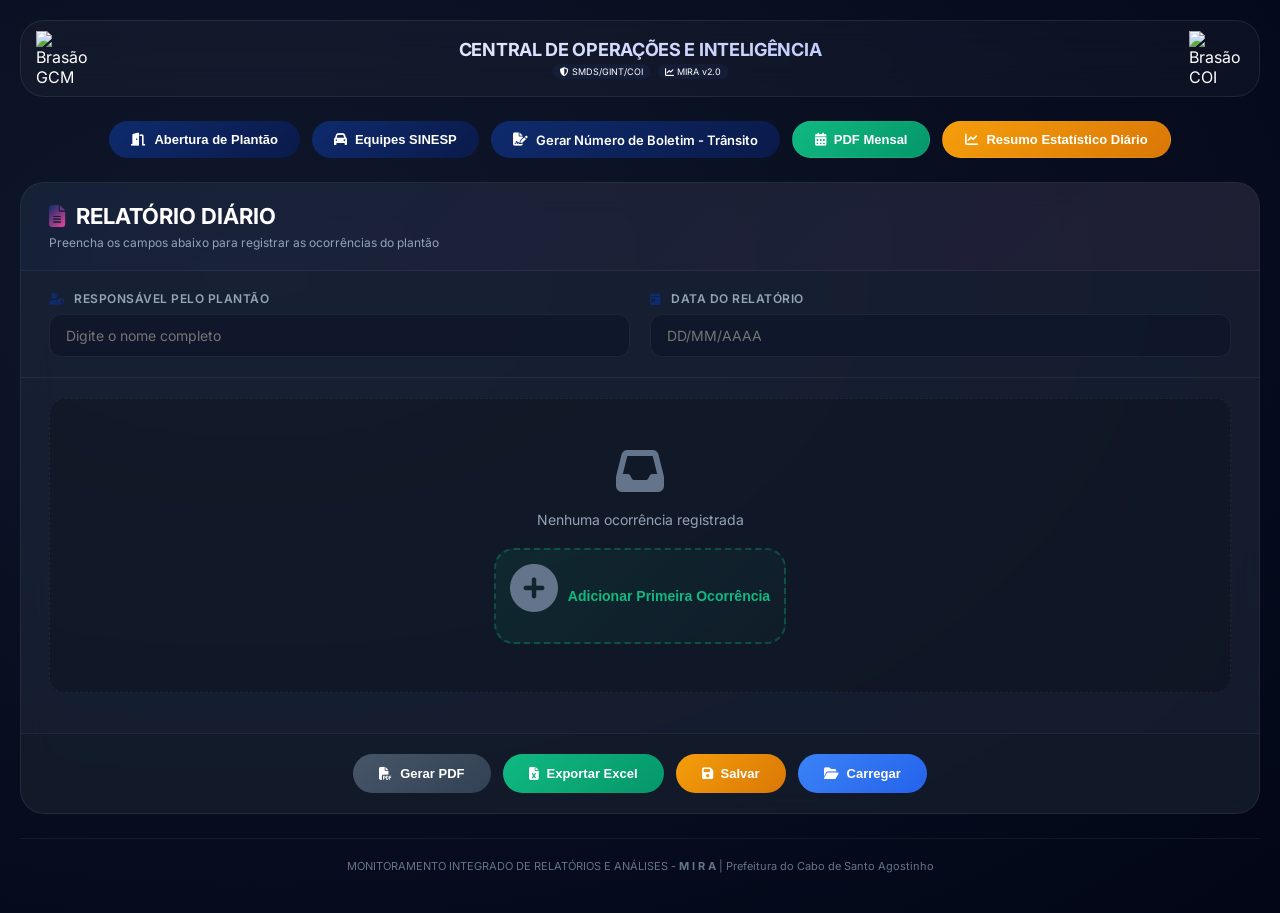
==== commit 39ce501b: "Update index.html botão Dashboard>Resumo Estatístico Diário" ====
--- a/index.html
+++ b/index.html
@@ -950,7 +950,7 @@
     <i class="fas fa-file-signature"></i> Gerar Número de Boletim - Trânsito
 </a>
             <button class="action-btn success" id="generateMonthlyPdfBtn"><i class="fas fa-calendar-alt"></i> PDF Mensal</button>
-            <button class="action-btn warning" id="dashboardBtn"><i class="fas fa-chart-line"></i> Dashboard</button>
+            <button class="action-btn warning" id="dashboardBtn"><i class="fas fa-chart-line"></i> Resumo Estatístico Diário</button>
         </div>
 
         <div class="main-card">
@@ -2337,4 +2337,4 @@
         window.loadImagesFromData = loadImagesFromData;
     </script>
 </body>
-</html>+</html>
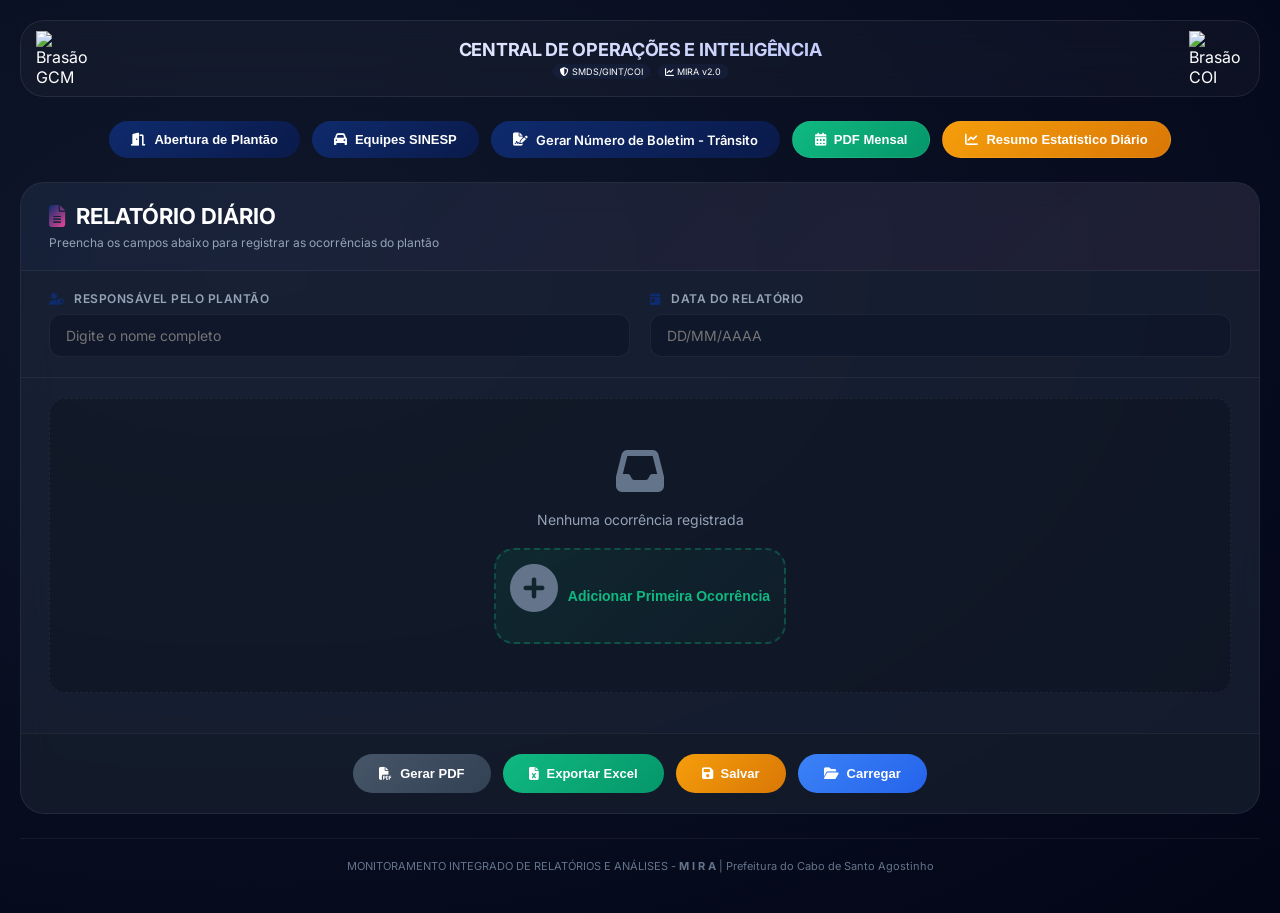
==== commit 84991423: "Update index.html Direcionamento>resumo-estatistico.html" ====
--- a/index.html
+++ b/index.html
@@ -2300,7 +2300,7 @@
         document.getElementById('openShiftBtn')?.addEventListener('click', () => window.location.href = 'abertura-plantao.html');
         document.getElementById('openSinespBtn')?.addEventListener('click', () => window.location.href = 'equipes-sinesp.html');
         document.getElementById('generateMonthlyPdfBtn')?.addEventListener('click', () => document.getElementById('load-monthly-files').click());
-        document.getElementById('dashboardBtn')?.addEventListener('click', () => window.location.href = 'dashboard.html');
+        document.getElementById('dashboardBtn')?.addEventListener('click', () => window.location.href = 'resumo-estatistico.html');
 
         const backBtn = document.getElementById('backToTop');
         window.addEventListener('scroll', () => backBtn?.classList.toggle('visible', window.scrollY > 300));
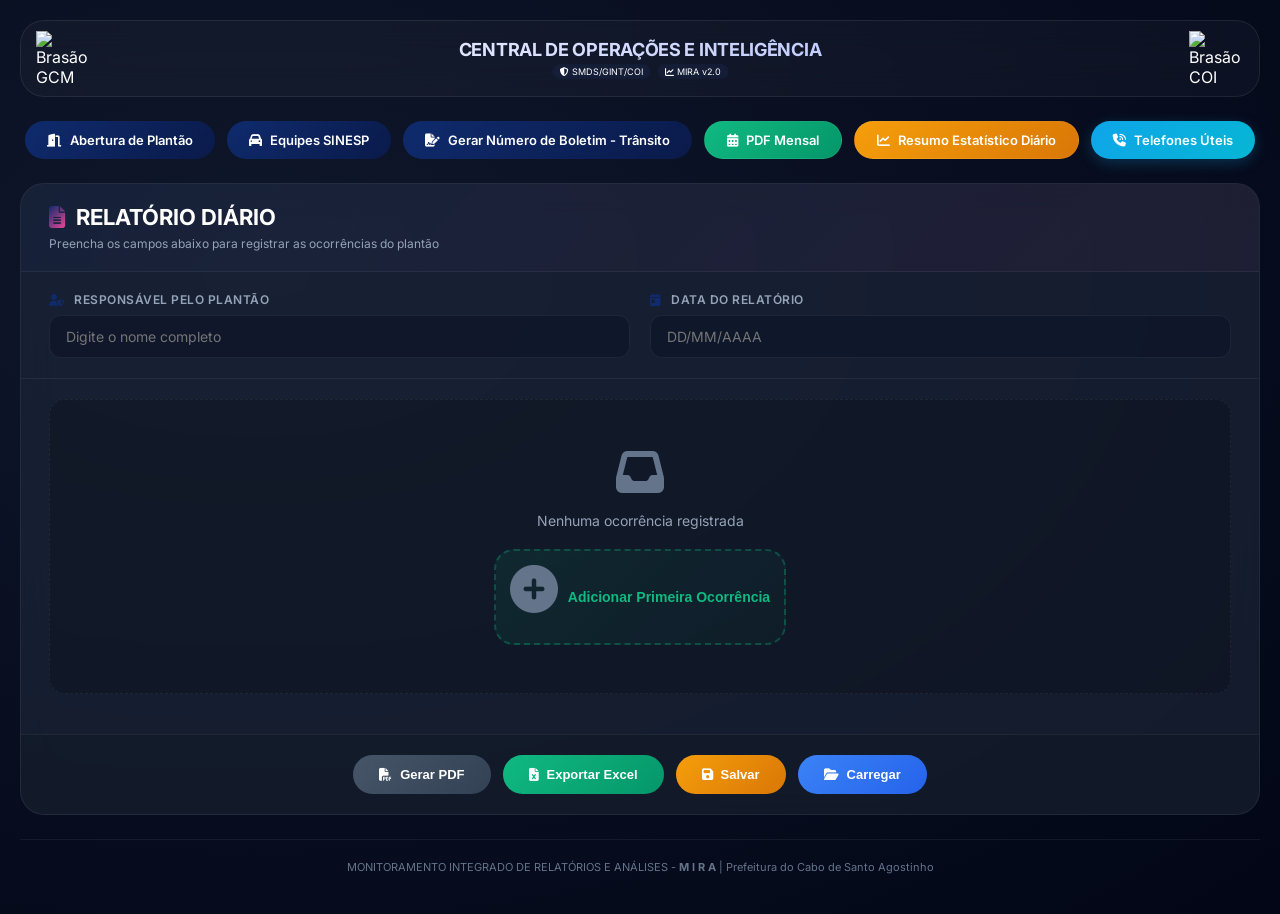
==== commit 41fa8475: "Update index.html" ====
--- a/index.html
+++ b/index.html
@@ -166,6 +166,8 @@
             transition: var(--transition-bounce);
             position: relative;
             overflow: hidden;
+            font-family: inherit;
+            text-decoration: none;
         }
 
         .action-btn::before {
@@ -202,6 +204,38 @@
 
         .action-btn.warning {
             background: linear-gradient(135deg, var(--warning), #d97706);
+        }
+
+        /* ============================================
+           BOTÃO TELEFONES ÚTEIS (NOVO)
+           ============================================ */
+        .action-btn.telefones {
+            background: linear-gradient(135deg, #0ea5e9, #06b6d4);
+            border: none;
+            color: #ffffff;
+            box-shadow: 0 4px 14px rgba(14, 165, 233, 0.25);
+        }
+
+        .action-btn.telefones:hover {
+            background: linear-gradient(135deg, #0284c7, #0891b2);
+            box-shadow: 0 8px 22px rgba(14, 165, 233, 0.4);
+        }
+
+        .action-btn.telefones i {
+            animation: telefone-ring 2.5s ease-in-out infinite;
+            transform-origin: top center;
+            display: inline-block;
+        }
+
+        @keyframes telefone-ring {
+            0%, 100% { transform: rotate(0deg); }
+            10% { transform: rotate(-12deg); }
+            20% { transform: rotate(12deg); }
+            30% { transform: rotate(-10deg); }
+            40% { transform: rotate(10deg); }
+            50% { transform: rotate(-6deg); }
+            60% { transform: rotate(6deg); }
+            70%, 99% { transform: rotate(0deg); }
         }
 
         .main-card {
@@ -911,7 +945,7 @@
             .checkbox-grid-modern { grid-template-columns: 1fr; }
             .footer-actions { flex-direction: column; }
             .footer-btn { justify-content: center; }
-            .action-btn { padding: 8px 16px; font-size: 12px; }
+            .action-btn { padding: 8px 16px; font-size: 12px; flex: 1 1 100%; justify-content: center; }
         }
 
         .hidden-input {
@@ -946,11 +980,15 @@
         <div class="action-bar">
             <button class="action-btn primary" id="openShiftBtn"><i class="fas fa-door-open"></i> Abertura de Plantão</button>
             <button class="action-btn primary" id="openSinespBtn"><i class="fas fa-car"></i> Equipes SINESP</button>
-  <a href="gerador-nbot.html" class="action-btn primary" style="text-decoration: none;">
-    <i class="fas fa-file-signature"></i> Gerar Número de Boletim - Trânsito
-</a>
+            <a href="gerador-nbot.html" class="action-btn primary" style="text-decoration: none;">
+                <i class="fas fa-file-signature"></i> Gerar Número de Boletim - Trânsito
+            </a>
             <button class="action-btn success" id="generateMonthlyPdfBtn"><i class="fas fa-calendar-alt"></i> PDF Mensal</button>
             <button class="action-btn warning" id="dashboardBtn"><i class="fas fa-chart-line"></i> Resumo Estatístico Diário</button>
+            <!-- NOVO BOTÃO: TELEFONES ÚTEIS -->
+            <a href="telefones-uteis.html" class="action-btn telefones" id="telefonesBtn">
+                <i class="fas fa-phone-volume"></i> Telefones Úteis
+            </a>
         </div>
 
         <div class="main-card">
